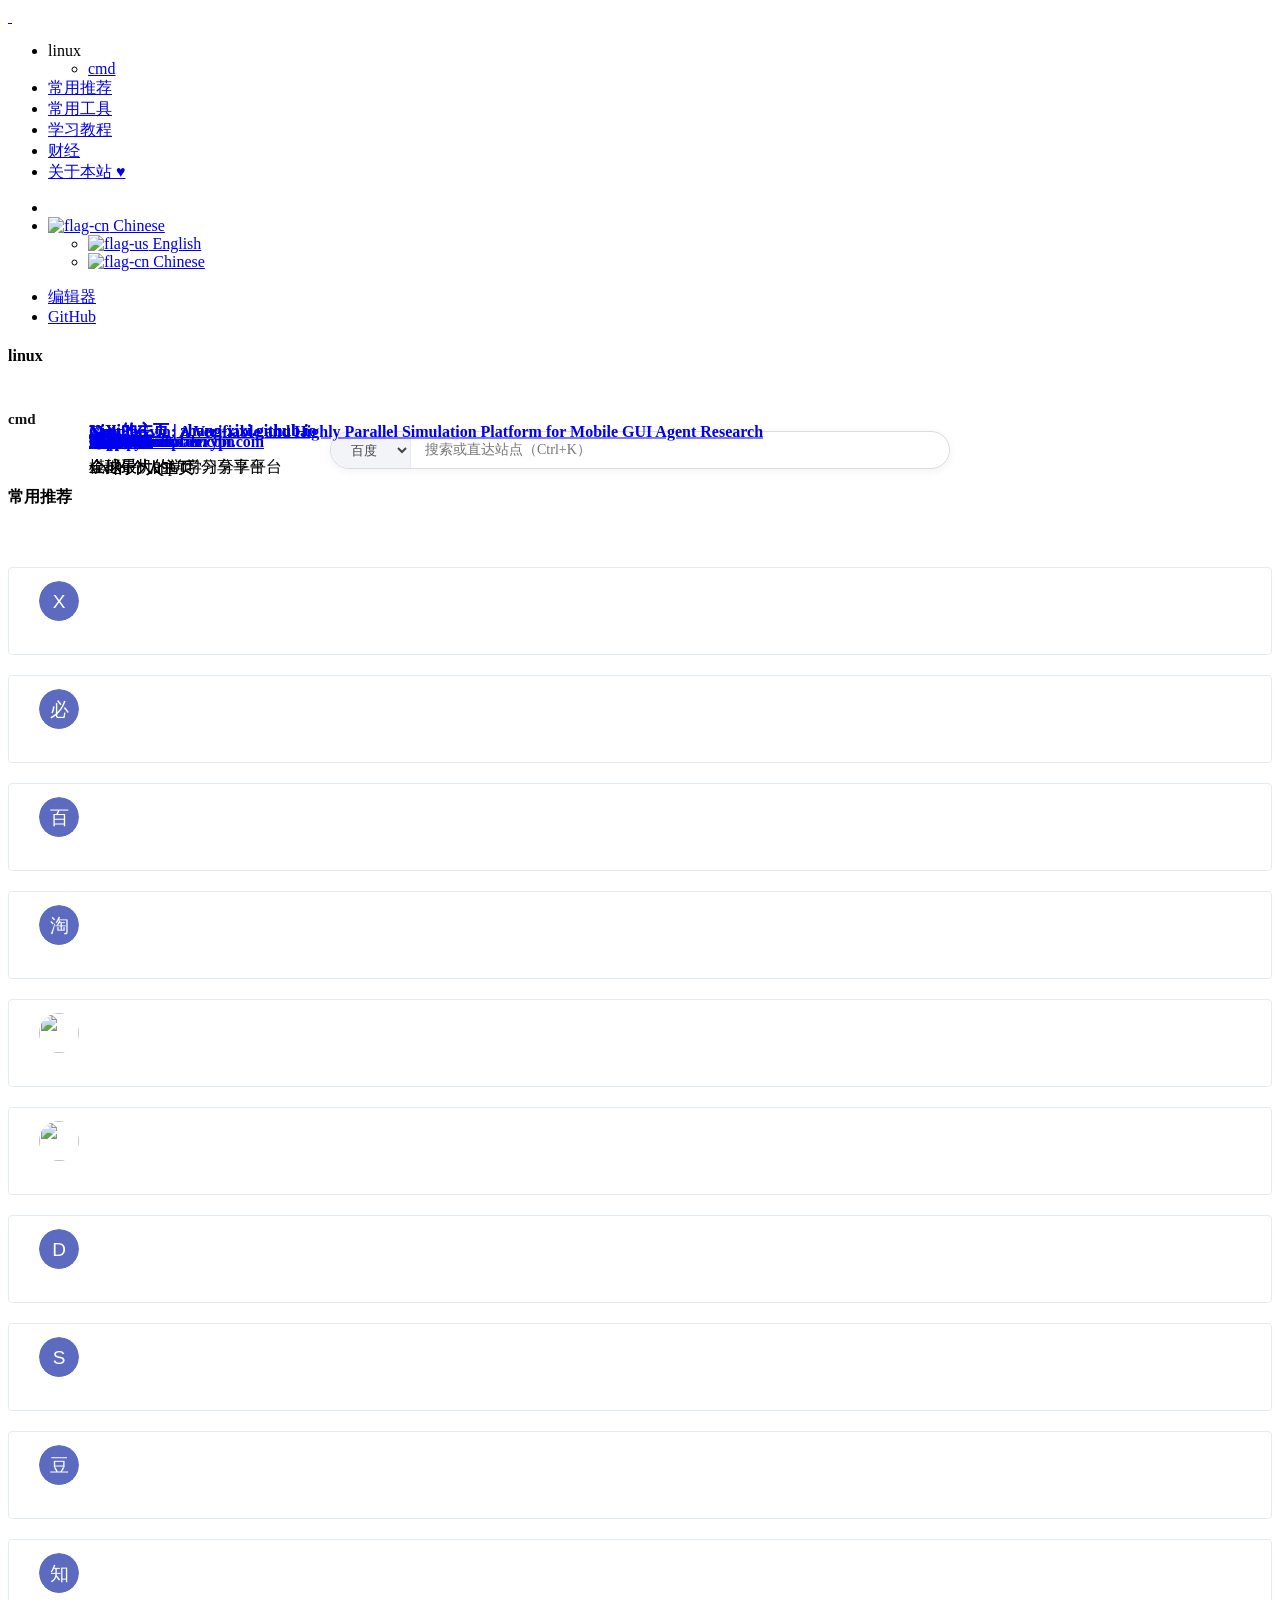
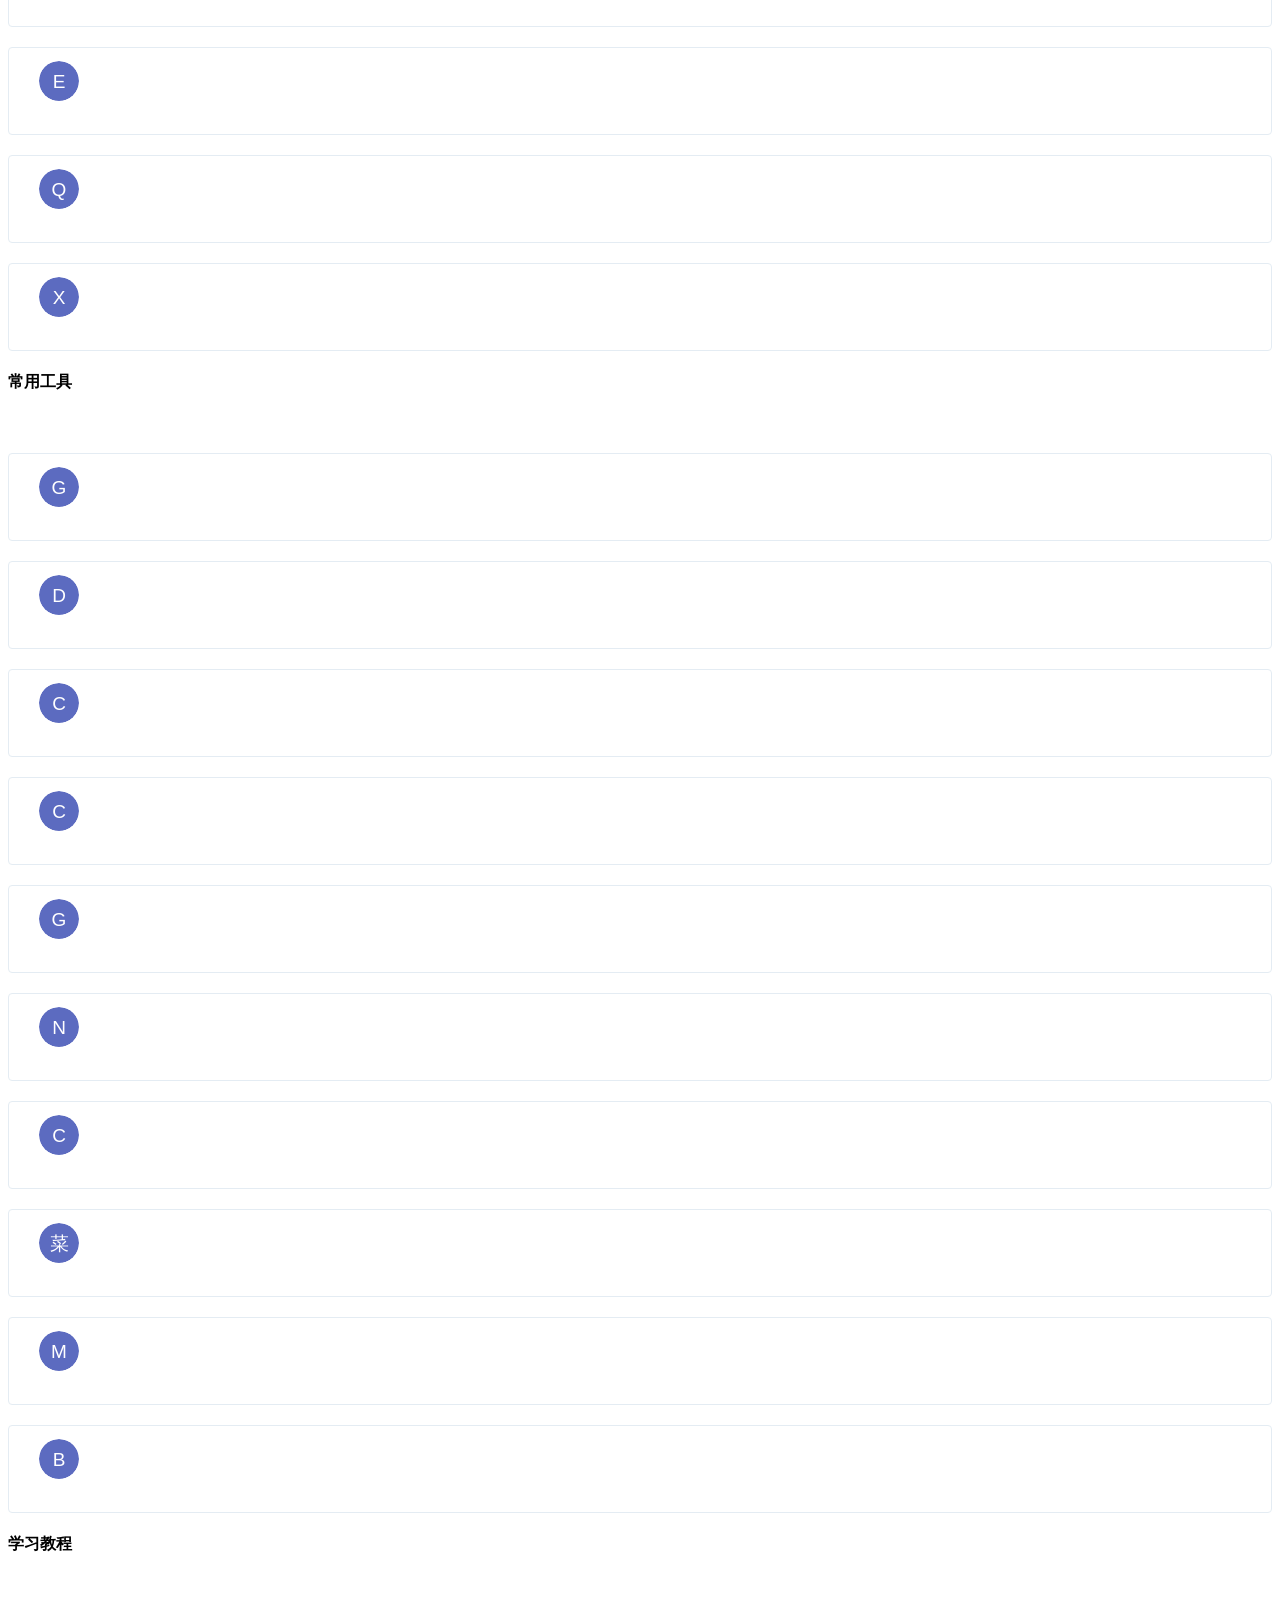
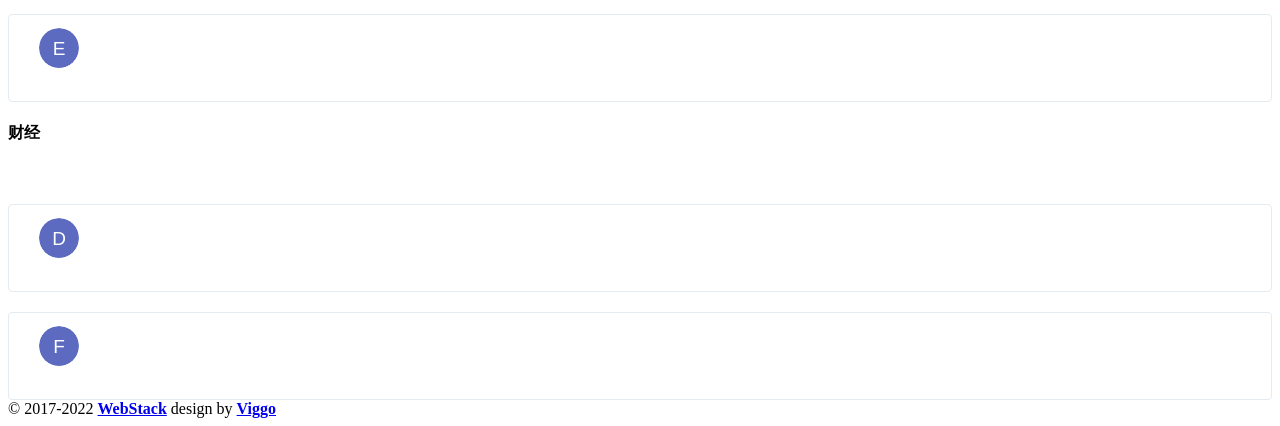
==== cn/index.html @ 1a81c26a "添加编辑器，怎加搜索框" ====
<!DOCTYPE html>
<html lang="zh"><head>
    <meta charset="utf-8">
    <script>
    var _hmt = _hmt || [];
    (function() {
      var hm = document.createElement("script");
      hm.src = "https://hm.baidu.com/hm.js?c05bb16ea908292af9f6c513087a1cc3";
      var s = document.getElementsByTagName("script")[0]; 
      s.parentNode.insertBefore(hm, s);
    })();
    </script>
    <meta charset="utf-8">
    <meta http-equiv="X-UA-Compatible" content="IE=edge">
    <meta name="viewport" content="width=device-width, initial-scale=1.0">
    <meta name="author" content="viggo">
    <title>WebStack.cc - 设计师网址导航</title>
    <meta name="keywords" content="UI设计,UI设计素材,设计导航,网址导航,设计资源,创意导航,创意网站导航,设计师网址大全,设计素材大全,设计师导航,UI设计资源,优秀UI设计欣赏,设计师导航,设计师网址大全,设计师网址导航,产品经理网址导航,交互设计师网址导航,www.webstack.cc">
    <meta name="description" content="WebStack - 收集国内外优秀设计网站、UI设计资源网站、灵感创意网站、素材资源网站，定时更新分享优质产品设计书签。www.webstack.cc">
    <link rel="shortcut icon" href="../assets/images/favicon.png">
    <!-- 移除 fonts.googleapis.com 渲染阻塞样式（国内被墙导致白屏数秒~数十秒），Arimo 自动回退系统字体 -->
    <link rel="stylesheet" href="../assets/css/fonts/linecons/css/linecons.css">
    <link rel="stylesheet" href="../assets/css/fonts/fontawesome/css/font-awesome.min.css">
    <link rel="stylesheet" href="../assets/css/bootstrap.css">
    <link rel="stylesheet" href="../assets/css/xenon-core.css">
    <link rel="stylesheet" href="../assets/css/xenon-components.css">
    <link rel="stylesheet" href="../assets/css/xenon-skins.css">
    <link rel="stylesheet" href="../assets/css/nav.css">
    <script src="../assets/js/jquery-1.11.1.min.js"></script>
    <!-- HTML5 shim and Respond.js IE8 support of HTML5 elements and media queries -->
    <!--[if lt IE 9]>
        <script src="https://oss.maxcdn.com/html5shiv/3.7.2/html5shiv.min.js"></script>
        <script src="https://oss.maxcdn.com/respond/1.4.2/respond.min.js"></script>
    <![endif]-->
    <!-- / FB Open Graph -->
    <meta property="og:type" content="article">
    <meta property="og:url" content="http://www.webstack.cc/">
    <meta property="og:title" content="WebStack - 收集国内外优秀设计网站、UI设计资源网站、灵感创意网站、素材资源网站，定时更新分享优质产品设计书签。www.webstack.cc">
    <meta property="og:description" content="UI设计,UI设计素材,设计导航,网址导航,设计资源,创意导航,创意网站导航,设计师网址大全,设计素材大全,设计师导航,UI设计资源,优秀UI设计欣赏,设计师导航,设计师网址大全,设计师网址导航,产品经理网址导航,交互设计师网址导航,www.webstack.cc">
    <meta property="og:image" content="http://webstack.cc/assets/images/webstack_banner_cn.png">
    <meta property="og:site_name" content="WebStack - 收集国内外优秀设计网站、UI设计资源网站、灵感创意网站、素材资源网站，定时更新分享优质产品设计书签。www.webstack.cc">
    <!-- / Twitter Cards -->
    <meta name="twitter:card" content="summary_large_image">
    <meta name="twitter:title" content="WebStack - 收集国内外优秀设计网站、UI设计资源网站、灵感创意网站、素材资源网站，定时更新分享优质产品设计书签。www.webstack.cc">
    <meta name="twitter:description" content="UI设计,UI设计素材,设计导航,网址导航,设计资源,创意导航,创意网站导航,设计师网址大全,设计素材大全,设计师导航,UI设计资源,优秀UI设计欣赏,设计师导航,设计师网址大全,设计师网址导航,产品经理网址导航,交互设计师网址导航,www.webstack.cc">
    <meta name="twitter:image" content="http://www.webstack.cc/assets/images/webstack_banner_cn.png">
<style id="ws-sub-style">h4.ws-sub { font-size: 15px; opacity: .92; margin-top: 6px; }</style><script id="ws-favicon-script">function _wsHost(u){try{return new URL(u).hostname}catch(e){return ''}}function _wsChain(u,c){var d=_wsHost(u),a=[];function p(x){if(x&&a.indexOf(x)<0)a.push(x)}p(c);if(d){p('https://'+d+'/favicon.ico');p('https://'+d+'/apple-touch-icon.png');p('https://'+d+'/apple-touch-icon-precomposed.png');p('https://api.iowen.cn/favicon/'+d+'.png');p('https://favicon.yandex.net/favicon/'+d)}return a}function letterFallback(img){var n='';try{var b=img.closest('.xe-widget');n=b.querySelector('strong').textContent}catch(e){}var ch=(n||'?').charAt(0).toUpperCase();var svg='<svg xmlns="http://www.w3.org/2000/svg" width="40" height="40"><rect width="40" height="40" rx="20" fill="#5c6bc0"/><text x="20" y="27" font-size="19" text-anchor="middle" fill="#fff" font-family="sans-serif">'+ch+'</text></svg>';img.removeAttribute('onerror');img.src='data:image/svg+xml;charset=utf-8,'+encodeURIComponent(svg);}function wsFaviconFallback(img){var box=img.closest('.xe-widget');var attr=img.getAttribute('data-chain')||'';var chain=attr?attr.split('|'):_wsChain(box?box.getAttribute('data-original-title')||'':'','');var s=parseInt(img.getAttribute('data-fb')||'0',10)+1;if(s<chain.length){img.setAttribute('data-fb',''+s);img.removeAttribute('data-src');img.src=chain[s]}else{letterFallback(img)}}</script></head>

<body class="page-body">
    <!-- skin-white -->
    <div class="page-container">
        <div class="sidebar-menu toggle-others fixed">
            <div class="sidebar-menu-inner">
                <header class="logo-env">
                    <!-- logo -->
                    <div class="logo">
                        <a href="index.html" class="logo-expanded">
                            <img src="../assets/images/logo@2x.png" width="100%" alt="">
                        </a>
                        <a href="index.html" class="logo-collapsed">
                            <img src="../assets/images/logo-collapsed@2x.png" width="40" alt="">
                        </a>
                    </div>
                    <div class="mobile-menu-toggle visible-xs">
                        <a href="#" data-toggle="user-info-menu">
                            <i class="linecons-cog"></i>
                        </a>
                        <a href="#" data-toggle="mobile-menu">
                            <i class="fa-bars"></i>
                        </a>
                    </div>
                </header>
                <ul id="main-menu" class="main-menu"><li><a><i class="linecons-desktop"></i><span class="title">linux</span></a><ul><li><a href="#cmd" class="smooth"><span class="title">cmd</span></a></li></ul></li><li><a href="#常用推荐" class="smooth"><i class="linecons-tag"></i><span class="title">常用推荐</span></a></li><li><a href="#常用工具" class="smooth"><i class="linecons-diamond"></i><span class="title">常用工具</span></a></li><li><a href="#学习教程" class="smooth"><i class="linecons-pencil"></i><span class="title">学习教程</span></a></li><li><a href="#财经" class="smooth"><i class="linecons-tag"></i><span class="title">财经</span></a></li><li>
                        <a href="about.html">
                            <i class="linecons-heart"></i>
                            <span class="tooltip-blue">关于本站</span>
                            <span class="label label-Primary pull-right hidden-collapsed">♥︎</span>
                        </a>
                    </li></ul>
            </div>
        </div>
        <div class="main-content">
            <nav class="navbar user-info-navbar" role="navigation">
                <!-- User Info, Notifications and Menu Bar -->
                <!-- Left links for user info navbar -->
                <ul class="user-info-menu left-links list-inline list-unstyled">
                    <li class="hidden-sm hidden-xs">
                        <a href="#" data-toggle="sidebar">
                            <i class="fa-bars"></i>
                        </a>
                    </li>
                    <li class="dropdown hover-line language-switcher">
                        <a href="../cn/index.html" class="dropdown-toggle" data-toggle="dropdown">
                            <img src="../assets/images/flags/flag-cn.png" alt="flag-cn"> Chinese
                        </a>
                        <ul class="dropdown-menu languages">
                            <li>
                                <a href="../en/index.html">
                                    <img src="../assets/images/flags/flag-us.png" alt="flag-us"> English
                                </a>
                            </li>
                            <li class="active">
                                <a href="../cn/index.html">
                                    <img src="../assets/images/flags/flag-cn.png" alt="flag-cn"> Chinese
                                </a>
                            </li>
                        </ul>
                    </li>
                    <li class="hidden-sm hidden-xs" id="ws-search-li">
<div id="ws-search">
    <div class="ws-input-wrap">
        <select id="ws-engine" title="选择搜索引擎"></select>
        <input id="ws-search-input" type="text" placeholder="搜索或直达站点（Ctrl+K）" autocomplete="off">
        <button class="ws-clear" id="ws-search-clear" type="button">✕</button>
        <button class="ws-go" id="ws-search-go" type="button" title="搜索"><i class="fa fa-search"></i></button>
    </div>
    <div id="ws-search-results"></div>
</div>
                    </li>
                </ul>
                <ul class="user-info-menu right-links list-inline list-unstyled">
                    <li class="hidden-sm hidden-xs">
                        <a href="../editor.html" target="_blank" title="可视化编辑导航内容">
                            <i class="fa-pencil"></i>  编辑器
                        </a>
                    </li>
                    <li class="hidden-sm hidden-xs">
                        <a href="https://github.com/WebStackPage/WebStackPage.github.io" target="_blank">
                            <i class="fa-github"></i>  GitHub
                        </a>
                    </li>
                </ul>
                <!-- <a href="https://github.com/WebStackPage/WebStackPage.github.io" target="_blank"><img style="position: absolute; top: 0; right: 0; border: 0;" src="https://s3.amazonaws.com/github/ribbons/forkme_right_darkblue_121621.png" alt="Fork me on GitHub"></a> -->

            </nav>
            <!-- 站点快搜 -->
<style>
#ws-search { position: relative; width: 620px; max-width: 90vw; margin: 0; z-index: 950; }
#ws-search-li { position: absolute; left: 50%; top: 50%; transform: translate(-50%, -50%); float: none; display: flex; align-items: center; padding: 0; border: none; }
.ws-input-wrap {
    display: flex; align-items: center;
    background: #fff; border: 1px solid #d8dce3; border-radius: 22px;
    box-shadow: 0 2px 10px rgba(30,40,60,.06); overflow: hidden;
    transition: border-color .15s, box-shadow .15s;
}
.ws-input-wrap:focus-within { border-color: #2196f3; box-shadow: 0 2px 14px rgba(33,150,243,.18); }
#ws-engine {
    border: none; outline: none; background: #f2f4f7; color: #444;
    padding: 0 4px 0 16px; font-size: 13px; cursor: pointer;
    border-right: 1px solid #e8eaf0; font-family: inherit; max-width: 110px;
    align-self: stretch; height: auto;
}
#ws-search-input {
    flex: 1; min-width: 0; border: none; outline: none; background: transparent;
    padding: 10px 6px 10px 14px; font-size: 14px; font-family: inherit; color: #333;
}
#ws-search .ws-clear { border: none; background: none; color: #9aa3b0; cursor: pointer; font-size: 13px; padding: 0 6px; display: none; }
#ws-search .ws-go { border: none; background: none; color: #2196f3; cursor: pointer; font-size: 15px; padding: 0 14px 0 4px; }
#ws-search-results {
    display: none; position: absolute; top: calc(100% + 6px); left: 0; right: 0;
    background: #fff; border: 1px solid #e3e6ec; border-radius: 8px;
    box-shadow: 0 10px 30px rgba(20,30,50,.15); max-height: 380px; overflow-y: auto;
}
.ws-r-item { display: flex; align-items: center; gap: 10px; padding: 8px 14px; cursor: pointer; }
.ws-r-item:hover, .ws-r-item.active { background: #eef5fd; }
.ws-r-item img { width: 22px; height: 22px; border-radius: 50%; flex-shrink: 0; object-fit: cover; }
.ws-r-item .ws-r-name { font-size: 13px; color: #333; white-space: nowrap; flex-shrink: 0; }
.ws-r-item .ws-r-desc { font-size: 12px; color: #98a1ad; white-space: nowrap; overflow: hidden; text-overflow: ellipsis; flex: 1; }
.ws-r-item .ws-r-cat { font-size: 11px; color: #2196f3; background: #e8f2fd; border-radius: 3px; padding: 1px 7px; flex-shrink: 0; }
.ws-r-empty { padding: 14px; text-align: center; color: #9aa3b0; font-size: 13px; }
</style>
<script>
(function () {
    var input = document.getElementById('ws-search-input');
    var box = document.getElementById('ws-search-results');
    var clearBtn = document.getElementById('ws-search-clear');
    var ENGINES = [{"name":"百度","url":"https://www.baidu.com/s?wd="},{"name":"搜狗","url":"https://www.sogou.com/web?query="},{"name":"必应","url":"https://www.bing.com/search?q="},{"name":"Google","url":"https://www.google.com/search?q="},{"name":"GitHub","url":"https://github.com/search?q="}];
    var engSel = document.getElementById('ws-engine');
    var goBtn = document.getElementById('ws-search-go');
    ENGINES.forEach(function (en, i) {
        var op = document.createElement('option');
        op.value = i; op.textContent = en.name;
        engSel.appendChild(op);
    });
    try {
        var savedEng = parseInt(localStorage.getItem('ws_search_engine'), 10);
        if (savedEng >= 0 && savedEng < ENGINES.length) engSel.value = savedEng;
    } catch (e) {}
    engSel.addEventListener('change', function () {
        try { localStorage.setItem('ws_search_engine', engSel.value); } catch (e) {}
    });
    function goSearch() {
        var q = input.value.trim();
        if (!q) return;
        var en = ENGINES[parseInt(engSel.value, 10) || 0];
        window.open(en.url + encodeURIComponent(q), '_blank');
    }
    goBtn.addEventListener('click', goSearch);
    var index = null, active = -1, results = [];

    function buildIndex() {
        index = [];
        var cat = '';
        var nodes = document.querySelectorAll('h4.text-gray, .xe-widget');
        for (var i = 0; i < nodes.length; i++) {
            var el = nodes[i];
            if (el.tagName === 'H4') { cat = el.textContent.trim(); continue; }
            var nameEl = el.querySelector('.xe-user-name strong');
            if (!nameEl) continue;
            var url = el.getAttribute('data-original-title') || '';
            if (!url) {
                var m = (el.getAttribute('onclick') || '').match(/window\.open\('([^']*)'/);
                url = m ? m[1] : '';
            }
            if (!url) continue;
            var img = el.querySelector('img');
            var logo = img ? (img.getAttribute('src') || img.getAttribute('data-src') || '') : '';
            var descEl = el.querySelector('.overflowClip_2');
            index.push({ name: nameEl.textContent.trim(), desc: descEl ? descEl.textContent.trim() : '', url: url, logo: logo, cat: cat });
        }
    }
    function esc(s) {
        return String(s).replace(/&/g, '&amp;').replace(/</g, '&lt;').replace(/>/g, '&gt;').replace(/"/g, '&quot;');
    }
    function search(q) {
        q = q.trim().toLowerCase();
        if (!index) buildIndex();
        if (!q) return [];
        return index.filter(function (it) {
            return (it.name + ' ' + it.desc + ' ' + it.url + ' ' + it.cat).toLowerCase().indexOf(q) !== -1;
        }).slice(0, 12);
    }
    function render() {
        var q = input.value;
        results = search(q);
        active = -1;
        clearBtn.style.display = q ? 'block' : 'none';
        if (!q.trim() || !results.length) {
            box.innerHTML = q.trim() ? '<div class="ws-r-empty">未找到匹配的站点</div>' : '';
            box.style.display = q.trim() ? 'block' : 'none';
            return;
        }
        var html = '';
        for (var i = 0; i < results.length; i++) {
            var it = results[i];
            html += '<div class="ws-r-item" data-i="' + i + '">' +
                '<img src="' + esc(it.logo) + '" onerror="this.style.visibility=\'hidden\'">' +
                '<span class="ws-r-name">' + esc(it.name) + '</span>' +
                '<span class="ws-r-desc">' + esc(it.desc) + '</span>' +
                '<span class="ws-r-cat">' + esc(it.cat) + '</span></div>';
        }
        box.innerHTML = html;
        box.style.display = 'block';
    }
    input.addEventListener('input', render);
    input.addEventListener('focus', render);
    input.addEventListener('keydown', function (e) {
        if (e.key === 'ArrowDown' || e.key === 'ArrowUp') {
            e.preventDefault();
            if (!results.length) return;
            active = e.key === 'ArrowDown' ? Math.min(active + 1, results.length - 1) : Math.max(active - 1, 0);
            var items = box.querySelectorAll('.ws-r-item');
            for (var i = 0; i < items.length; i++) items[i].classList.toggle('active', i === active);
            if (items[active]) items[active].scrollIntoView({ block: 'nearest' });
        } else if (e.key === 'Enter') {
            goSearch();
        } else if (e.key === 'Escape') {
            input.value = ''; render(); input.blur();
        }
    });
    function openItem(i) { if (results[i]) window.open(results[i].url, '_blank'); }
    box.addEventListener('mousedown', function (e) {
        var item = e.target.closest ? e.target.closest('.ws-r-item') : null;
        if (item) { e.preventDefault(); openItem(parseInt(item.getAttribute('data-i'), 10)); }
    });
    clearBtn.addEventListener('click', function () { input.value = ''; render(); input.focus(); });
    document.addEventListener('click', function (e) {
        if (!document.getElementById('ws-search').contains(e.target)) box.style.display = 'none';
    });
    document.addEventListener('keydown', function (e) {
        if ((e.ctrlKey || e.metaKey) && (e.key === 'k' || e.key === 'K')) {
            e.preventDefault(); input.focus(); input.select();
        }
    });
})();
</script>
            <!-- 常用推荐 -->
            
            
            
            
            
            <!-- END 常用推荐 -->
            <!-- 推荐 -->
            
            
            
            
            <!--END 推荐 -->            
            <!-- 社区资讯 -->
            
            
            
            
            
            <!--END 社区资讯 -->
            <!-- 发现产品 -->
            
            
            
            
            <!--END 发现产品 -->
            <!-- 界面灵感 -->
            
            
            <!--END 界面灵感 -->
            
            <!-- 网页灵感 -->
            
            
            
            
            
            
            <!--END 网页灵感 -->
            <!-- 图标素材 -->
            
            
            
            
            
            
            <!--END 图标素材 -->
            <!-- LOGO设计 -->
            
            
            
            <!--END LOGO设计 -->
            <!-- 平面素材 -->
            
            
            
            
            
            
            <!--END 素材图库 -->
            <!-- UI资源 -->
            
            
            
            
            
            <!--END UI资源 -->
            <!-- Sketch资源 -->
            
            
            
            
            <!--END Sketch资源 -->
            <!-- 字体资源 -->
            
            
            
            
            
            
            <!--END 字体资源 -->
            <!-- Mockup -->
            
            
            
            
            <!--END Mockup -->
            <!-- 摄影图库 -->
            
            
            
            
            
            
            
            
            
            <!--END 摄影图库 -->
            <!-- PPT资源 -->
            
            
            
            
            <!--END PPT资源 -->
            <!-- 图形创意 -->
            
            
            
            
            <!--END 图形创意 -->
            <!-- 界面设计 -->
            
            
            
            
            <!--END 界面设计 -->
            <!-- 交互动效 -->
            
            
            
            
            <!--END 交互动效 -->
            <!-- 在线配色 -->
            
            
            
            
            
            
            <!--END 在线配色 -->
            <!-- 在线工具 -->
            
            
            
            
            <!--END 在线工具 -->
            <!-- Chrome插件 -->
            
            
            
            
            <!--END Chrome插件 -->
            <!-- 设计规范 -->
            
            
            
            
            <!--END 设计规范 -->
            <!-- 视频教程 -->
            
            
            
            <!--END 视频教程 -->
            <!-- 设计文章 -->
            
            
            
            <!--END 设计文章 -->
            <!-- 设计电台 -->
            
            
            
            <!--END 设计电台 -->
            <!-- 交互设计 -->
            
            
            
            
            <!--END 交互设计 -->
            <!-- UED团队 -->
            
            
            
            
            
            
            <!--END UED团队 -->
            <!-- Main Footer -->
            <!-- Choose between footer styles: "footer-type-1" or "footer-type-2" -->
            <!-- Add class "sticky" to  always stick the footer to the end of page (if page contents is small) -->
            <!-- Or class "fixed" to  always fix the footer to the end of page -->
            <h4 class="text-gray"><i class="linecons-desktop" id="linux"></i>linux</h4><br><h4 class="text-gray ws-sub"><i class="linecons-tag" id="cmd"></i>cmd</h4><br><h4 class="text-gray"><i class="linecons-tag" id="常用推荐"></i>常用推荐</h4><br><div class="row"><div class="col-sm-3"><div class="xe-widget xe-conversations box2 label-info" onclick="window.open('https://zhang-xixi.github.io/home', '_blank')" data-toggle="tooltip" data-placement="bottom" title="" data-original-title="https://zhang-xixi.github.io/home"><div class="xe-comment-entry"><a class="xe-user-img"><img data-fb="0" data-chain="https://zhang-xixi.github.io/favicon.ico|https://zhang-xixi.github.io/apple-touch-icon.png|https://zhang-xixi.github.io/apple-touch-icon-precomposed.png|https://api.iowen.cn/favicon/zhang-xixi.github.io.png|https://favicon.yandex.net/favicon/zhang-xixi.github.io" src="https://zhang-xixi.github.io/favicon.ico" class="lozad img-circle" width="40" onerror="wsFaviconFallback(this)" onload="wsFaviconCheck(this)"></a><div class="xe-comment"><a href="#" class="xe-user-name overflowClip_1"><strong>XiXi的主页 | zhang-xixi.github.io</strong></a><p class="overflowClip_2">xixi的个人主页</p></div></div></div></div><div class="col-sm-3"><div class="xe-widget xe-conversations box2 label-info" onclick="window.open('https://bing.com', '_blank')" data-toggle="tooltip" data-placement="bottom" title="" data-original-title="https://bing.com"><div class="xe-comment-entry"><a class="xe-user-img"><img data-fb="0" data-chain="https://bing.com/favicon.ico|https://bing.com/apple-touch-icon.png|https://bing.com/apple-touch-icon-precomposed.png|https://api.iowen.cn/favicon/bing.com.png|https://favicon.yandex.net/favicon/bing.com" src="https://bing.com/favicon.ico" class="lozad img-circle" width="40" onerror="wsFaviconFallback(this)" onload="wsFaviconCheck(this)"></a><div class="xe-comment"><a href="#" class="xe-user-name overflowClip_1"><strong>必应</strong></a><p class="overflowClip_2"></p></div></div></div></div><div class="col-sm-3"><div class="xe-widget xe-conversations box2 label-info" onclick="window.open('https://baidu.com', '_blank')" data-toggle="tooltip" data-placement="bottom" title="" data-original-title="https://baidu.com"><div class="xe-comment-entry"><a class="xe-user-img"><img data-fb="0" data-chain="https://baidu.com/favicon.ico|https://baidu.com/apple-touch-icon.png|https://baidu.com/apple-touch-icon-precomposed.png|https://api.iowen.cn/favicon/baidu.com.png|https://favicon.yandex.net/favicon/baidu.com" src="https://baidu.com/favicon.ico" class="lozad img-circle" width="40" onerror="wsFaviconFallback(this)" onload="wsFaviconCheck(this)"></a><div class="xe-comment"><a href="#" class="xe-user-name overflowClip_1"><strong>百度</strong></a><p class="overflowClip_2"></p></div></div></div></div><div class="col-sm-3"><div class="xe-widget xe-conversations box2 label-info" onclick="window.open('https://taobao.com', '_blank')" data-toggle="tooltip" data-placement="bottom" title="" data-original-title="https://taobao.com"><div class="xe-comment-entry"><a class="xe-user-img"><img data-fb="0" data-chain="https://taobao.com/favicon.ico|https://taobao.com/apple-touch-icon.png|https://taobao.com/apple-touch-icon-precomposed.png|https://api.iowen.cn/favicon/taobao.com.png|https://favicon.yandex.net/favicon/taobao.com" src="https://taobao.com/favicon.ico" class="lozad img-circle" width="40" onerror="wsFaviconFallback(this)" onload="wsFaviconCheck(this)"></a><div class="xe-comment"><a href="#" class="xe-user-name overflowClip_1"><strong>淘宝</strong></a><p class="overflowClip_2"></p></div></div></div></div></div><div class="row"><div class="col-sm-3"><div class="xe-widget xe-conversations box2 label-info" onclick="window.open('https://www.youtube.com/', '_blank')" data-toggle="tooltip" data-placement="bottom" title="" data-original-title="https://www.youtube.com/"><div class="xe-comment-entry"><a class="xe-user-img"><img data-src="../assets/images/logos/youtube.png" src="../assets/images/logos/youtube.png" class="lozad img-circle" width="40"></a><div class="xe-comment"><a href="#" class="xe-user-name overflowClip_1"><strong>Youtube</strong></a><p class="overflowClip_2">全球最大的学习分享平台</p></div></div></div></div><div class="col-sm-3"><div class="xe-widget xe-conversations box2 label-info" onclick="window.open('https://www.google.com/', '_blank')" data-toggle="tooltip" data-placement="bottom" title="" data-original-title="https://www.google.com/"><div class="xe-comment-entry"><a class="xe-user-img"><img data-src="../assets/images/logos/google.png" src="../assets/images/logos/google.png" class="lozad img-circle" width="40"></a><div class="xe-comment"><a href="#" class="xe-user-name overflowClip_1"><strong>Google</strong></a><p class="overflowClip_2">全球最大的UI学习分享平台</p></div></div></div></div><div class="col-sm-3"><div class="xe-widget xe-conversations box2 label-info" onclick="window.open('https://chat.deepseek.com', '_blank')" data-toggle="tooltip" data-placement="bottom" title="" data-original-title="https://chat.deepseek.com"><div class="xe-comment-entry"><a class="xe-user-img"><img data-fb="0" data-chain="https://chat.deepseek.com/favicon.ico|https://chat.deepseek.com/apple-touch-icon.png|https://chat.deepseek.com/apple-touch-icon-precomposed.png|https://api.iowen.cn/favicon/chat.deepseek.com.png|https://favicon.yandex.net/favicon/chat.deepseek.com" src="https://chat.deepseek.com/favicon.ico" class="lozad img-circle" width="40" onerror="wsFaviconFallback(this)" onload="wsFaviconCheck(this)"></a><div class="xe-comment"><a href="#" class="xe-user-name overflowClip_1"><strong>DeepSeek</strong></a><p class="overflowClip_2"></p></div></div></div></div><div class="col-sm-3"><div class="xe-widget xe-conversations box2 label-info" onclick="window.open('https://www.semiee.com/', '_blank')" data-toggle="tooltip" data-placement="bottom" title="" data-original-title="https://www.semiee.com/"><div class="xe-comment-entry"><a class="xe-user-img"><img data-fb="0" data-chain="https://www.semiee.com/favicon.ico|https://www.semiee.com/apple-touch-icon.png|https://www.semiee.com/apple-touch-icon-precomposed.png|https://api.iowen.cn/favicon/www.semiee.com.png|https://favicon.yandex.net/favicon/www.semiee.com" src="https://www.semiee.com/favicon.ico" class="lozad img-circle" width="40" onerror="wsFaviconFallback(this)" onload="wsFaviconCheck(this)"></a><div class="xe-comment"><a href="#" class="xe-user-name overflowClip_1"><strong>Semiee.com</strong></a><p class="overflowClip_2"></p></div></div></div></div></div><div class="row"><div class="col-sm-3"><div class="xe-widget xe-conversations box2 label-info" onclick="window.open('https://www.doubao.com/chat/?channel=baidu_pz&amp;source=dbweb_baidu_pz_pc_logo_title&amp;keywordid=weizhi1', '_blank')" data-toggle="tooltip" data-placement="bottom" title="" data-original-title="https://www.doubao.com/chat/?channel=baidu_pz&amp;source=dbweb_baidu_pz_pc_logo_title&amp;keywordid=weizhi1"><div class="xe-comment-entry"><a class="xe-user-img"><img data-fb="0" data-chain="https://www.doubao.com/favicon.ico|https://www.doubao.com/apple-touch-icon.png|https://www.doubao.com/apple-touch-icon-precomposed.png|https://api.iowen.cn/favicon/www.doubao.com.png|https://favicon.yandex.net/favicon/www.doubao.com" src="https://www.doubao.com/favicon.ico" class="lozad img-circle" width="40" onerror="wsFaviconFallback(this)" onload="wsFaviconCheck(this)"></a><div class="xe-comment"><a href="#" class="xe-user-name overflowClip_1"><strong>豆包</strong></a><p class="overflowClip_2"></p></div></div></div></div><div class="col-sm-3"><div class="xe-widget xe-conversations box2 label-info" onclick="window.open('https://www.zhihu.com/', '_blank')" data-toggle="tooltip" data-placement="bottom" title="" data-original-title="https://www.zhihu.com/"><div class="xe-comment-entry"><a class="xe-user-img"><img data-fb="0" data-chain="https://www.zhihu.com/favicon.ico|https://www.zhihu.com/apple-touch-icon.png|https://www.zhihu.com/apple-touch-icon-precomposed.png|https://api.iowen.cn/favicon/www.zhihu.com.png|https://favicon.yandex.net/favicon/www.zhihu.com" src="https://www.zhihu.com/favicon.ico" class="lozad img-circle" width="40" onerror="wsFaviconFallback(this)" onload="wsFaviconCheck(this)"></a><div class="xe-comment"><a href="#" class="xe-user-name overflowClip_1"><strong>知乎</strong></a><p class="overflowClip_2"></p></div></div></div></div><div class="col-sm-3"><div class="xe-widget xe-conversations box2 label-info" onclick="window.open('https://www.earthol.com/', '_blank')" data-toggle="tooltip" data-placement="bottom" title="" data-original-title="https://www.earthol.com/"><div class="xe-comment-entry"><a class="xe-user-img"><img data-fb="0" data-chain="https://www.earthol.com/favicon.ico|https://www.earthol.com/apple-touch-icon.png|https://www.earthol.com/apple-touch-icon-precomposed.png|https://api.iowen.cn/favicon/www.earthol.com.png|https://favicon.yandex.net/favicon/www.earthol.com" src="https://www.earthol.com/favicon.ico" class="lozad img-circle" width="40" onerror="wsFaviconFallback(this)" onload="wsFaviconCheck(this)"></a><div class="xe-comment"><a href="#" class="xe-user-name overflowClip_1"><strong>Earthol.com</strong></a><p class="overflowClip_2"></p></div></div></div></div><div class="col-sm-3"><div class="xe-widget xe-conversations box2 label-info" onclick="window.open('https://wx.mail.qq.com/?cancel_login=true&amp;from=get_ticket_fail', '_blank')" data-toggle="tooltip" data-placement="bottom" title="" data-original-title="https://wx.mail.qq.com/?cancel_login=true&amp;from=get_ticket_fail"><div class="xe-comment-entry"><a class="xe-user-img"><img data-fb="0" data-chain="https://wx.mail.qq.com/favicon.ico|https://wx.mail.qq.com/apple-touch-icon.png|https://wx.mail.qq.com/apple-touch-icon-precomposed.png|https://api.iowen.cn/favicon/wx.mail.qq.com.png|https://favicon.yandex.net/favicon/wx.mail.qq.com" src="https://wx.mail.qq.com/favicon.ico" class="lozad img-circle" width="40" onerror="wsFaviconFallback(this)" onload="wsFaviconCheck(this)"></a><div class="xe-comment"><a href="#" class="xe-user-name overflowClip_1"><strong>QQ邮箱</strong></a><p class="overflowClip_2"></p></div></div></div></div></div><div class="row"><div class="col-sm-3"><div class="xe-widget xe-conversations box2 label-info" onclick="window.open('https://zhang-xixi.github.io', '_blank')" data-toggle="tooltip" data-placement="bottom" title="" data-original-title="https://zhang-xixi.github.io"><div class="xe-comment-entry"><a class="xe-user-img"><img data-fb="0" data-chain="https://zhang-xixi.github.io/favicon.ico|https://zhang-xixi.github.io/apple-touch-icon.png|https://zhang-xixi.github.io/apple-touch-icon-precomposed.png|https://api.iowen.cn/favicon/zhang-xixi.github.io.png|https://favicon.yandex.net/favicon/zhang-xixi.github.io" src="https://zhang-xixi.github.io/favicon.ico" class="lozad img-circle" width="40" onerror="wsFaviconFallback(this)" onload="wsFaviconCheck(this)"></a><div class="xe-comment"><a href="#" class="xe-user-name overflowClip_1"><strong>XiXi的主页 | zhang-xixi.github.io</strong></a><p class="overflowClip_2">xixi的个人主页</p></div></div></div></div></div><h4 class="text-gray"><i class="linecons-diamond" id="常用工具"></i>常用工具</h4><br><div class="row"><div class="col-sm-3"><div class="xe-widget xe-conversations box2 label-info" onclick="window.open('https://github.com/', '_blank')" data-toggle="tooltip" data-placement="bottom" title="" data-original-title="https://github.com/"><div class="xe-comment-entry"><a class="xe-user-img"><img data-fb="0" data-chain="https://github.com/favicon.ico|https://github.com/apple-touch-icon.png|https://github.com/apple-touch-icon-precomposed.png|https://api.iowen.cn/favicon/github.com.png|https://favicon.yandex.net/favicon/github.com" src="https://github.com/favicon.ico" class="lozad img-circle" width="40" onerror="wsFaviconFallback(this)" onload="wsFaviconCheck(this)"></a><div class="xe-comment"><a href="#" class="xe-user-name overflowClip_1"><strong>GitHub</strong></a><p class="overflowClip_2"></p></div></div></div></div><div class="col-sm-3"><div class="xe-widget xe-conversations box2 label-info" onclick="window.open('https://www.drawio.com/', '_blank')" data-toggle="tooltip" data-placement="bottom" title="" data-original-title="https://www.drawio.com/"><div class="xe-comment-entry"><a class="xe-user-img"><img data-fb="0" data-chain="https://www.drawio.com/favicon.ico|https://www.drawio.com/apple-touch-icon.png|https://www.drawio.com/apple-touch-icon-precomposed.png|https://api.iowen.cn/favicon/www.drawio.com.png|https://favicon.yandex.net/favicon/www.drawio.com" src="https://www.drawio.com/favicon.ico" class="lozad img-circle" width="40" onerror="wsFaviconFallback(this)" onload="wsFaviconCheck(this)"></a><div class="xe-comment"><a href="#" class="xe-user-name overflowClip_1"><strong>Drawio.com</strong></a><p class="overflowClip_2"></p></div></div></div></div><div class="col-sm-3"><div class="xe-widget xe-conversations box2 label-info" onclick="window.open('https://dash.cloudflare.com/5aee7a5eed2cac54a6c6f617173bb87a/workers-and-pages', '_blank')" data-toggle="tooltip" data-placement="bottom" title="" data-original-title="https://dash.cloudflare.com/5aee7a5eed2cac54a6c6f617173bb87a/workers-and-pages"><div class="xe-comment-entry"><a class="xe-user-img"><img data-fb="0" data-chain="https://dash.cloudflare.com/favicon.ico|https://dash.cloudflare.com/apple-touch-icon.png|https://dash.cloudflare.com/apple-touch-icon-precomposed.png|https://api.iowen.cn/favicon/dash.cloudflare.com.png|https://favicon.yandex.net/favicon/dash.cloudflare.com" src="https://dash.cloudflare.com/favicon.ico" class="lozad img-circle" width="40" onerror="wsFaviconFallback(this)" onload="wsFaviconCheck(this)"></a><div class="xe-comment"><a href="#" class="xe-user-name overflowClip_1"><strong>Cloudflare</strong></a><p class="overflowClip_2"></p></div></div></div></div><div class="col-sm-3"><div class="xe-widget xe-conversations box2 label-info" onclick="window.open('https://console.tailscale.com/admin/machines', '_blank')" data-toggle="tooltip" data-placement="bottom" title="" data-original-title="https://console.tailscale.com/admin/machines"><div class="xe-comment-entry"><a class="xe-user-img"><img data-fb="0" data-chain="https://console.tailscale.com/favicon.ico|https://console.tailscale.com/apple-touch-icon.png|https://console.tailscale.com/apple-touch-icon-precomposed.png|https://api.iowen.cn/favicon/console.tailscale.com.png|https://favicon.yandex.net/favicon/console.tailscale.com" src="https://console.tailscale.com/favicon.ico" class="lozad img-circle" width="40" onerror="wsFaviconFallback(this)" onload="wsFaviconCheck(this)"></a><div class="xe-comment"><a href="#" class="xe-user-name overflowClip_1"><strong>Console.tailscale.com</strong></a><p class="overflowClip_2"></p></div></div></div></div></div><div class="row"><div class="col-sm-3"><div class="xe-widget xe-conversations box2 label-info" onclick="window.open('https://gitee.com/', '_blank')" data-toggle="tooltip" data-placement="bottom" title="" data-original-title="https://gitee.com/"><div class="xe-comment-entry"><a class="xe-user-img"><img data-fb="0" data-chain="https://gitee.com/favicon.ico|https://gitee.com/apple-touch-icon.png|https://gitee.com/apple-touch-icon-precomposed.png|https://api.iowen.cn/favicon/gitee.com.png|https://favicon.yandex.net/favicon/gitee.com" src="https://gitee.com/favicon.ico" class="lozad img-circle" width="40" onerror="wsFaviconFallback(this)" onload="wsFaviconCheck(this)"></a><div class="xe-comment"><a href="#" class="xe-user-name overflowClip_1"><strong>Gitee</strong></a><p class="overflowClip_2"></p></div></div></div></div><div class="col-sm-3"><div class="xe-widget xe-conversations box2 label-info" onclick="window.open('https://www.natfrp.com/tunnel/', '_blank')" data-toggle="tooltip" data-placement="bottom" title="" data-original-title="https://www.natfrp.com/tunnel/"><div class="xe-comment-entry"><a class="xe-user-img"><img data-fb="0" data-chain="https://www.natfrp.com/favicon.ico|https://www.natfrp.com/apple-touch-icon.png|https://www.natfrp.com/apple-touch-icon-precomposed.png|https://api.iowen.cn/favicon/www.natfrp.com.png|https://favicon.yandex.net/favicon/www.natfrp.com" src="https://www.natfrp.com/favicon.ico" class="lozad img-circle" width="40" onerror="wsFaviconFallback(this)" onload="wsFaviconCheck(this)"></a><div class="xe-comment"><a href="#" class="xe-user-name overflowClip_1"><strong>Natfrp.com</strong></a><p class="overflowClip_2"></p></div></div></div></div><div class="col-sm-3"><div class="xe-widget xe-conversations box2 label-info" onclick="window.open('https://connect.raspberrypi.com/devices', '_blank')" data-toggle="tooltip" data-placement="bottom" title="" data-original-title="https://connect.raspberrypi.com/devices"><div class="xe-comment-entry"><a class="xe-user-img"><img data-fb="0" data-chain="https://connect.raspberrypi.com/favicon.ico|https://connect.raspberrypi.com/apple-touch-icon.png|https://connect.raspberrypi.com/apple-touch-icon-precomposed.png|https://api.iowen.cn/favicon/connect.raspberrypi.com.png|https://favicon.yandex.net/favicon/connect.raspberrypi.com" src="https://connect.raspberrypi.com/favicon.ico" class="lozad img-circle" width="40" onerror="wsFaviconFallback(this)" onload="wsFaviconCheck(this)"></a><div class="xe-comment"><a href="#" class="xe-user-name overflowClip_1"><strong>Connect.raspberrypi.com</strong></a><p class="overflowClip_2"></p></div></div></div></div><div class="col-sm-3"><div class="xe-widget xe-conversations box2 label-info" onclick="window.open('https://www.runoob.com/', '_blank')" data-toggle="tooltip" data-placement="bottom" title="" data-original-title="https://www.runoob.com/"><div class="xe-comment-entry"><a class="xe-user-img"><img data-fb="0" data-chain="https://www.runoob.com/favicon.ico|https://www.runoob.com/apple-touch-icon.png|https://www.runoob.com/apple-touch-icon-precomposed.png|https://api.iowen.cn/favicon/www.runoob.com.png|https://favicon.yandex.net/favicon/www.runoob.com" src="https://www.runoob.com/favicon.ico" class="lozad img-circle" width="40" onerror="wsFaviconFallback(this)" onload="wsFaviconCheck(this)"></a><div class="xe-comment"><a href="#" class="xe-user-name overflowClip_1"><strong>菜鸟教程</strong></a><p class="overflowClip_2"></p></div></div></div></div></div><div class="row"><div class="col-sm-3"><div class="xe-widget xe-conversations box2 label-info" onclick="window.open('https://mobilegym.dev/', '_blank')" data-toggle="tooltip" data-placement="bottom" title="" data-original-title="https://mobilegym.dev/"><div class="xe-comment-entry"><a class="xe-user-img"><img data-fb="0" data-chain="https://mobilegym.dev/favicon.ico|https://mobilegym.dev/apple-touch-icon.png|https://mobilegym.dev/apple-touch-icon-precomposed.png|https://api.iowen.cn/favicon/mobilegym.dev.png|https://favicon.yandex.net/favicon/mobilegym.dev" src="https://mobilegym.dev/favicon.ico" class="lozad img-circle" width="40" onerror="wsFaviconFallback(this)" onload="wsFaviconCheck(this)"></a><div class="xe-comment"><a href="#" class="xe-user-name overflowClip_1"><strong>MobileGym: A Verifiable and Highly Parallel Simulation Platform for Mobile GUI Agent Research</strong></a><p class="overflowClip_2">模拟手机app</p></div></div></div></div><div class="col-sm-3"><div class="xe-widget xe-conversations box2 label-info" onclick="window.open('https://busybox.net/downloads/binaries/1.31.0-defconfig-multiarch-musl/', '_blank')" data-toggle="tooltip" data-placement="bottom" title="" data-original-title="https://busybox.net/downloads/binaries/1.31.0-defconfig-multiarch-musl/"><div class="xe-comment-entry"><a class="xe-user-img"><img data-fb="0" data-chain="https://busybox.net/favicon.ico|https://busybox.net/apple-touch-icon.png|https://busybox.net/apple-touch-icon-precomposed.png|https://api.iowen.cn/favicon/busybox.net.png|https://favicon.yandex.net/favicon/busybox.net" src="https://busybox.net/favicon.ico" class="lozad img-circle" width="40" onerror="wsFaviconFallback(this)" onload="wsFaviconCheck(this)"></a><div class="xe-comment"><a href="#" class="xe-user-name overflowClip_1"><strong>Busybox.net</strong></a><p class="overflowClip_2"></p></div></div></div></div></div><h4 class="text-gray"><i class="linecons-pencil" id="学习教程"></i>学习教程</h4><br><div class="row"><div class="col-sm-3"><div class="xe-widget xe-conversations box2 label-info" onclick="window.open('https://esp-claw.com/', '_blank')" data-toggle="tooltip" data-placement="bottom" title="" data-original-title="https://esp-claw.com/"><div class="xe-comment-entry"><a class="xe-user-img"><img data-fb="0" data-chain="https://esp-claw.com/favicon.ico|https://esp-claw.com/apple-touch-icon.png|https://esp-claw.com/apple-touch-icon-precomposed.png|https://api.iowen.cn/favicon/esp-claw.com.png|https://favicon.yandex.net/favicon/esp-claw.com" src="https://esp-claw.com/favicon.ico" class="lozad img-circle" width="40" onerror="wsFaviconFallback(this)" onload="wsFaviconCheck(this)"></a><div class="xe-comment"><a href="#" class="xe-user-name overflowClip_1"><strong>Esp-claw.com</strong></a><p class="overflowClip_2"></p></div></div></div></div></div><h4 class="text-gray"><i class="linecons-tag" id="财经"></i>财经</h4><br><div class="row"><div class="col-sm-3"><div class="xe-widget xe-conversations box2 label-info" onclick="window.open('https://www.dapanyuntu.com/', '_blank')" data-toggle="tooltip" data-placement="bottom" title="" data-original-title="https://www.dapanyuntu.com/"><div class="xe-comment-entry"><a class="xe-user-img"><img data-fb="0" data-chain="https://www.dapanyuntu.com/favicon.ico|https://www.dapanyuntu.com/apple-touch-icon.png|https://www.dapanyuntu.com/apple-touch-icon-precomposed.png|https://api.iowen.cn/favicon/www.dapanyuntu.com.png|https://favicon.yandex.net/favicon/www.dapanyuntu.com" src="https://www.dapanyuntu.com/favicon.ico" class="lozad img-circle" width="40" onerror="wsFaviconFallback(this)" onload="wsFaviconCheck(this)"></a><div class="xe-comment"><a href="#" class="xe-user-name overflowClip_1"><strong>Dapanyuntu.com</strong></a><p class="overflowClip_2"></p></div></div></div></div><div class="col-sm-3"><div class="xe-widget xe-conversations box2 label-info" onclick="window.open('https://finviz.com/map', '_blank')" data-toggle="tooltip" data-placement="bottom" title="" data-original-title="https://finviz.com/map"><div class="xe-comment-entry"><a class="xe-user-img"><img data-fb="0" data-chain="https://finviz.com/favicon.ico|https://finviz.com/apple-touch-icon.png|https://finviz.com/apple-touch-icon-precomposed.png|https://api.iowen.cn/favicon/finviz.com.png|https://favicon.yandex.net/favicon/finviz.com" src="https://finviz.com/favicon.ico" class="lozad img-circle" width="40" onerror="wsFaviconFallback(this)" onload="wsFaviconCheck(this)"></a><div class="xe-comment"><a href="#" class="xe-user-name overflowClip_1"><strong>Finviz.com</strong></a><p class="overflowClip_2"></p></div></div></div></div></div><footer class="main-footer sticky footer-type-1">
                <div class="footer-inner">
                    <!-- Add your copyright text here -->
                    <div class="footer-text">
                        © 2017-2022
                        <a href="../cn/about.html"><strong>WebStack</strong></a> design by <a href="https://www.viggoz.com" target="_blank"><strong>Viggo</strong></a>
                        <!--  - Purchase for only <strong>23$</strong> -->
                    </div>
                    <!-- Go to Top Link, just add rel="go-top" to any link to add this functionality -->
                    <div class="go-up">
                        <a href="#" rel="go-top">
                            <i class="fa-angle-up"></i>
                        </a>
                    </div>
                </div>
            </footer>
        </div>
    </div>
    <!-- 锚点平滑移动 -->
    <script type="text/javascript">
    $(document).ready(function() {
         //img lazy loaded
         const observer = lozad();
         observer.observe();

        $(document).on('click', '.has-sub', function(){
            var _this = $(this)
            if(!$(this).hasClass('expanded')) {
               setTimeout(function(){
                    _this.find('ul').attr("style","")
               }, 300);
              
            } else {
                $('.has-sub ul').each(function(id,ele){
                    var _that = $(this)
                    if(_this.find('ul')[0] != ele) {
                        setTimeout(function(){
                            _that.attr("style","")
                        }, 300);
                    }
                })
            }
        })
        $('.user-info-menu .hidden-sm').click(function(){
            if($('.sidebar-menu').hasClass('collapsed')) {
                $('.has-sub.expanded > ul').attr("style","")
            } else {
                $('.has-sub.expanded > ul').show()
            }
        })
        $("#main-menu li ul li").click(function() {
            $(this).siblings('li').removeClass('active'); // 删除其他兄弟元素的样式
            $(this).addClass('active'); // 添加当前元素的样式
        });
        $("a.smooth").click(function(ev) {
            ev.preventDefault();

            public_vars.$mainMenu.add(public_vars.$sidebarProfile).toggleClass('mobile-is-visible');
            ps_destroy();
            $("html, body").animate({
                scrollTop: $($(this).attr("href")).offset().top - 30
            }, {
                duration: 500,
                easing: "swing"
            });
        });
        return false;
    });

    var href = "";
    var pos = 0;
    $("a.smooth").click(function(e) {
        $("#main-menu li").each(function() {
            $(this).removeClass("active");
        });
        $(this).parent("li").addClass("active");
        e.preventDefault();
        href = $(this).attr("href");
        pos = $(href).position().top - 30;
    });
    </script>
    <!-- Bottom Scripts -->
    <script src="../assets/js/bootstrap.min.js"></script>
    <script src="../assets/js/TweenMax.min.js"></script>
    <script src="../assets/js/resizeable.js"></script>
    <script src="../assets/js/joinable.js"></script>
    <script src="../assets/js/xenon-api.js"></script>
    <script src="../assets/js/xenon-toggles.js"></script>
    <!-- JavaScripts initializations and stuff -->
    <script src="../assets/js/xenon-custom.js"></script>
    <script src="../assets/js/lozad.js"></script>



</body></html>
---- assets/css/nav.css ----
.box2 {
    height: 86px;
    cursor: pointer;
    border-radius: 4px;
    padding: 0px 30px 0px 30px;
    background-color: #fff;
    border-radius: 4px;
    border: 1px solid #e4ecf3;
    margin: 20px 0 0 0;
    -webkit-transition: all 0.3s ease;
    -moz-transition: all 0.3s ease;
    -o-transition: all 0.3s ease;
    transition: all 0.3s ease;
}

.box2:hover {
    transform: translateY(-6px);
    -webkit-transform: translateY(-6px);
    -moz-transform: translateY(-6px);
    box-shadow: 0 26px 40px -24px rgba(0, 36, 100, 0.3);
    -webkit-box-shadow: 0 26px 40px -24px rgba(0, 36, 100, 0.3);
    -moz-box-shadow: 0 26px 40px -24px rgba(0, 36, 100, 0.3);
    -webkit-transition: all 0.3s ease;
    -moz-transition: all 0.3s ease;
    -o-transition: all 0.3s ease;
    transition: all 0.3s ease;
}

.xe-comment-entry img {
    float: left;
    display: block;
    margin-right: 10px;
    width: 40px;
    height: 40px;
    padding: 0;
    margin-top: 13px;
    object-fit: contain;
    background: #fff;
    border-radius: 50%;
}
.xe-comment {
    transform: translateY(-50%);
    position: absolute;
    margin-left: 50px;
    top: 50%;
}
.xe-comment p {
    margin-bottom: 0px;
    margin-right: 15px;
}
.overflowClip_1 {
    overflow: hidden;
    text-overflow: ellipsis;
    display: -webkit-box;
    -webkit-line-clamp: 1;
    -webkit-box-orient: vertical;
}
.overflowClip_2 {
    overflow: hidden;
    text-overflow: ellipsis;
    display: -webkit-box;
    -webkit-line-clamp: 2;
    -webkit-box-orient: vertical;
}


.submit-tag{
    margin-top: 50px;

}

.img-circle {
    padding: 0;
}
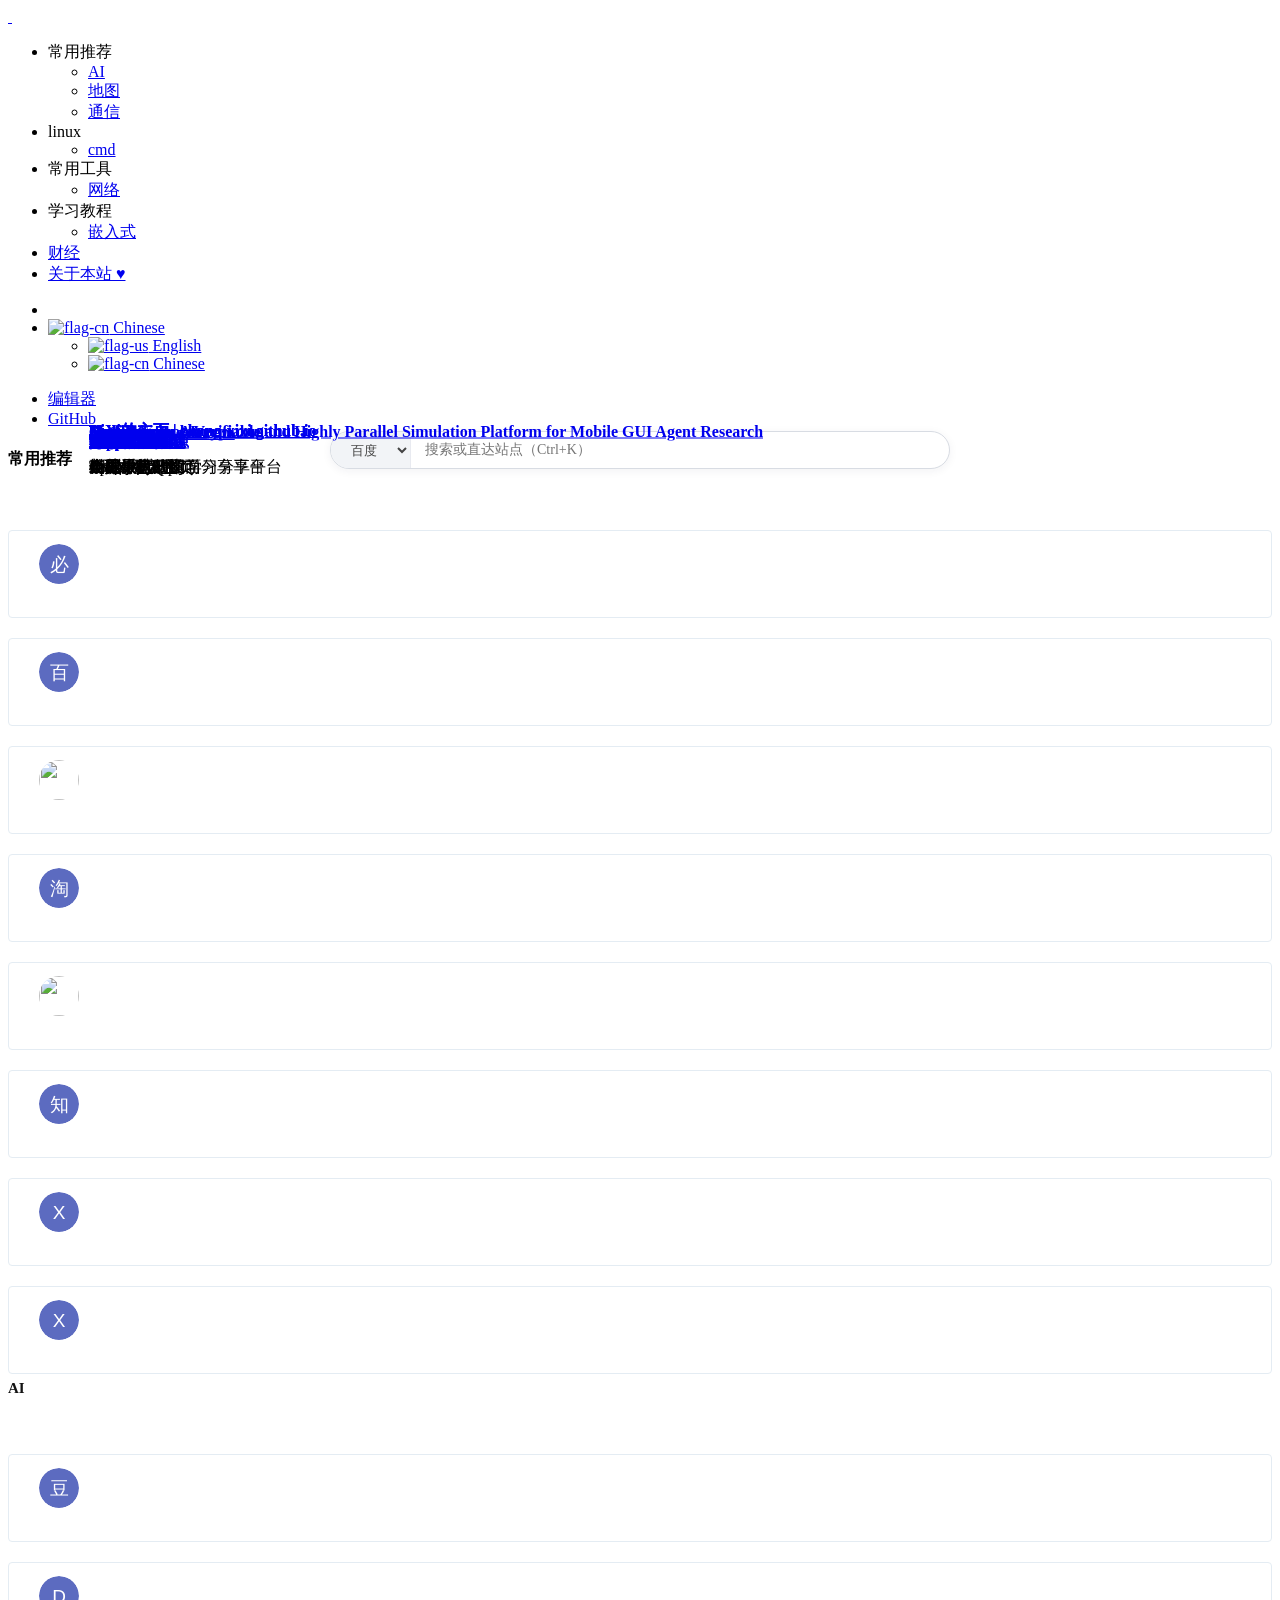
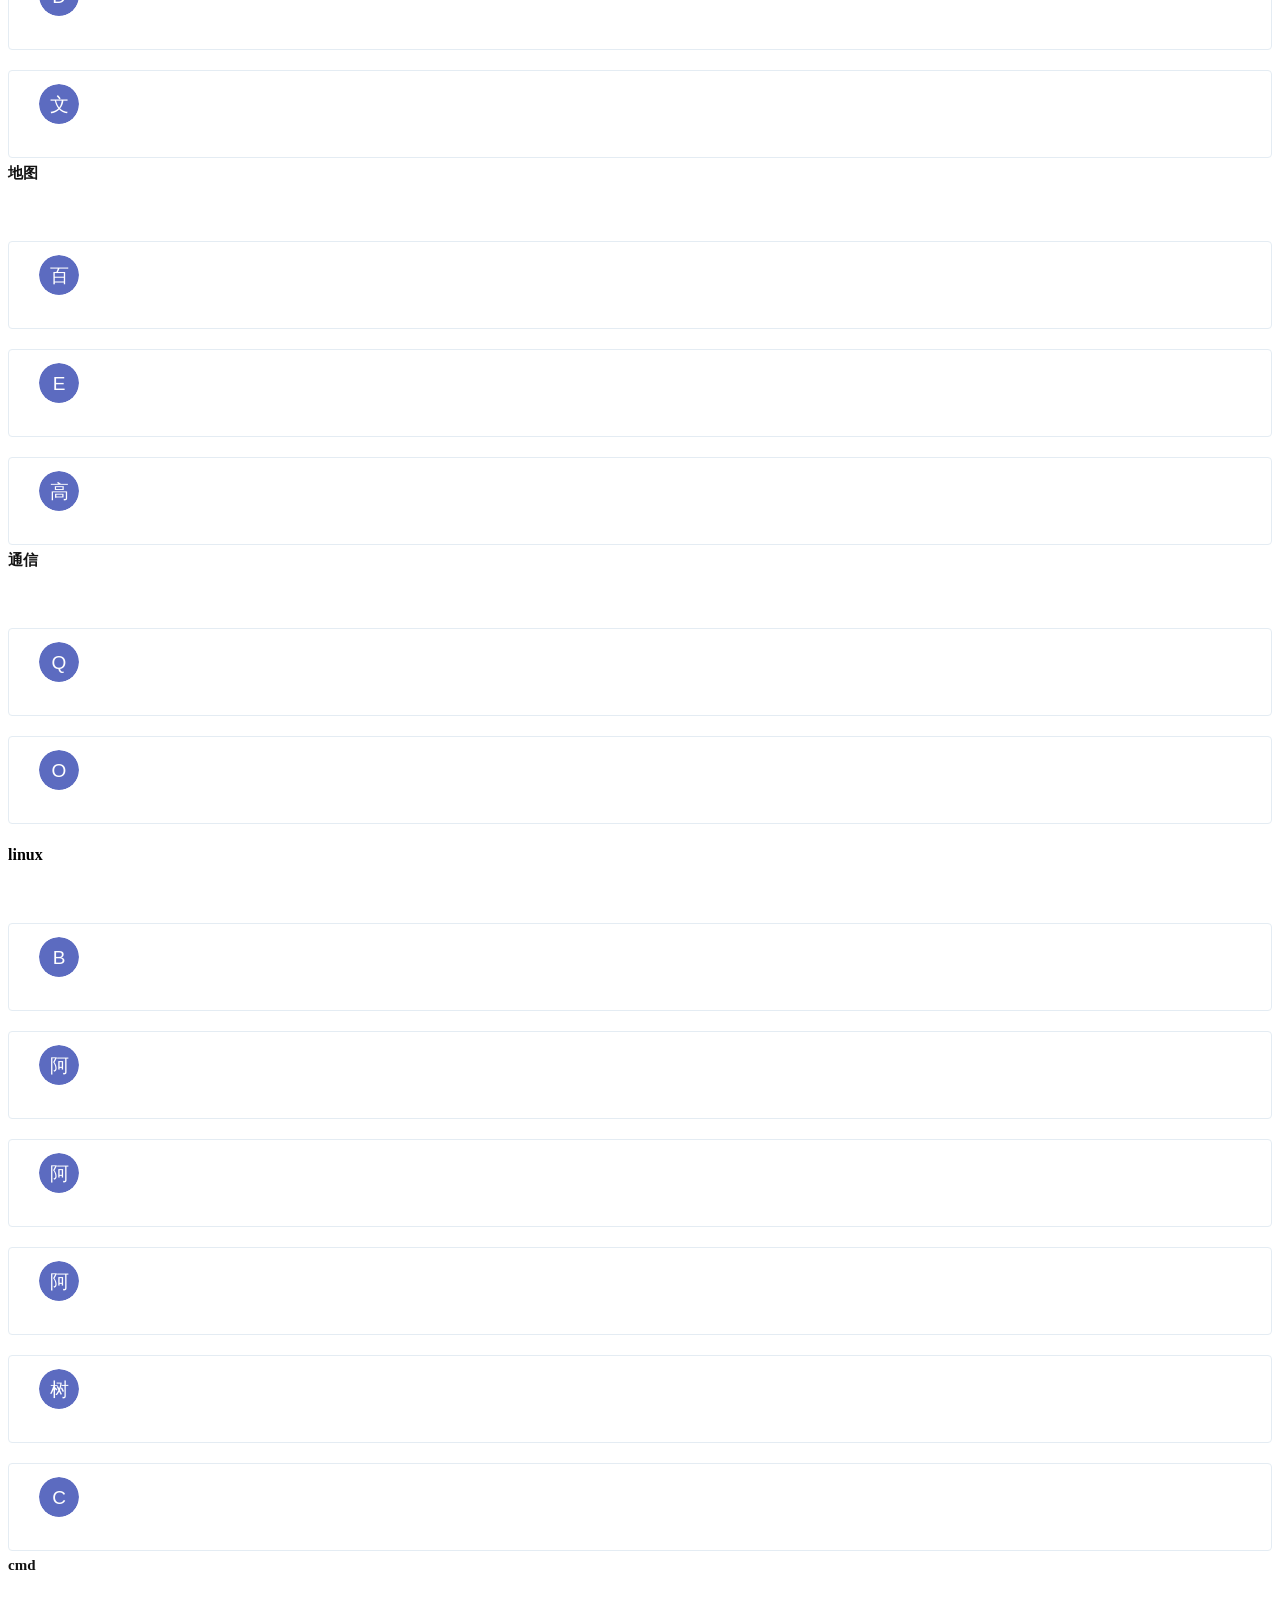
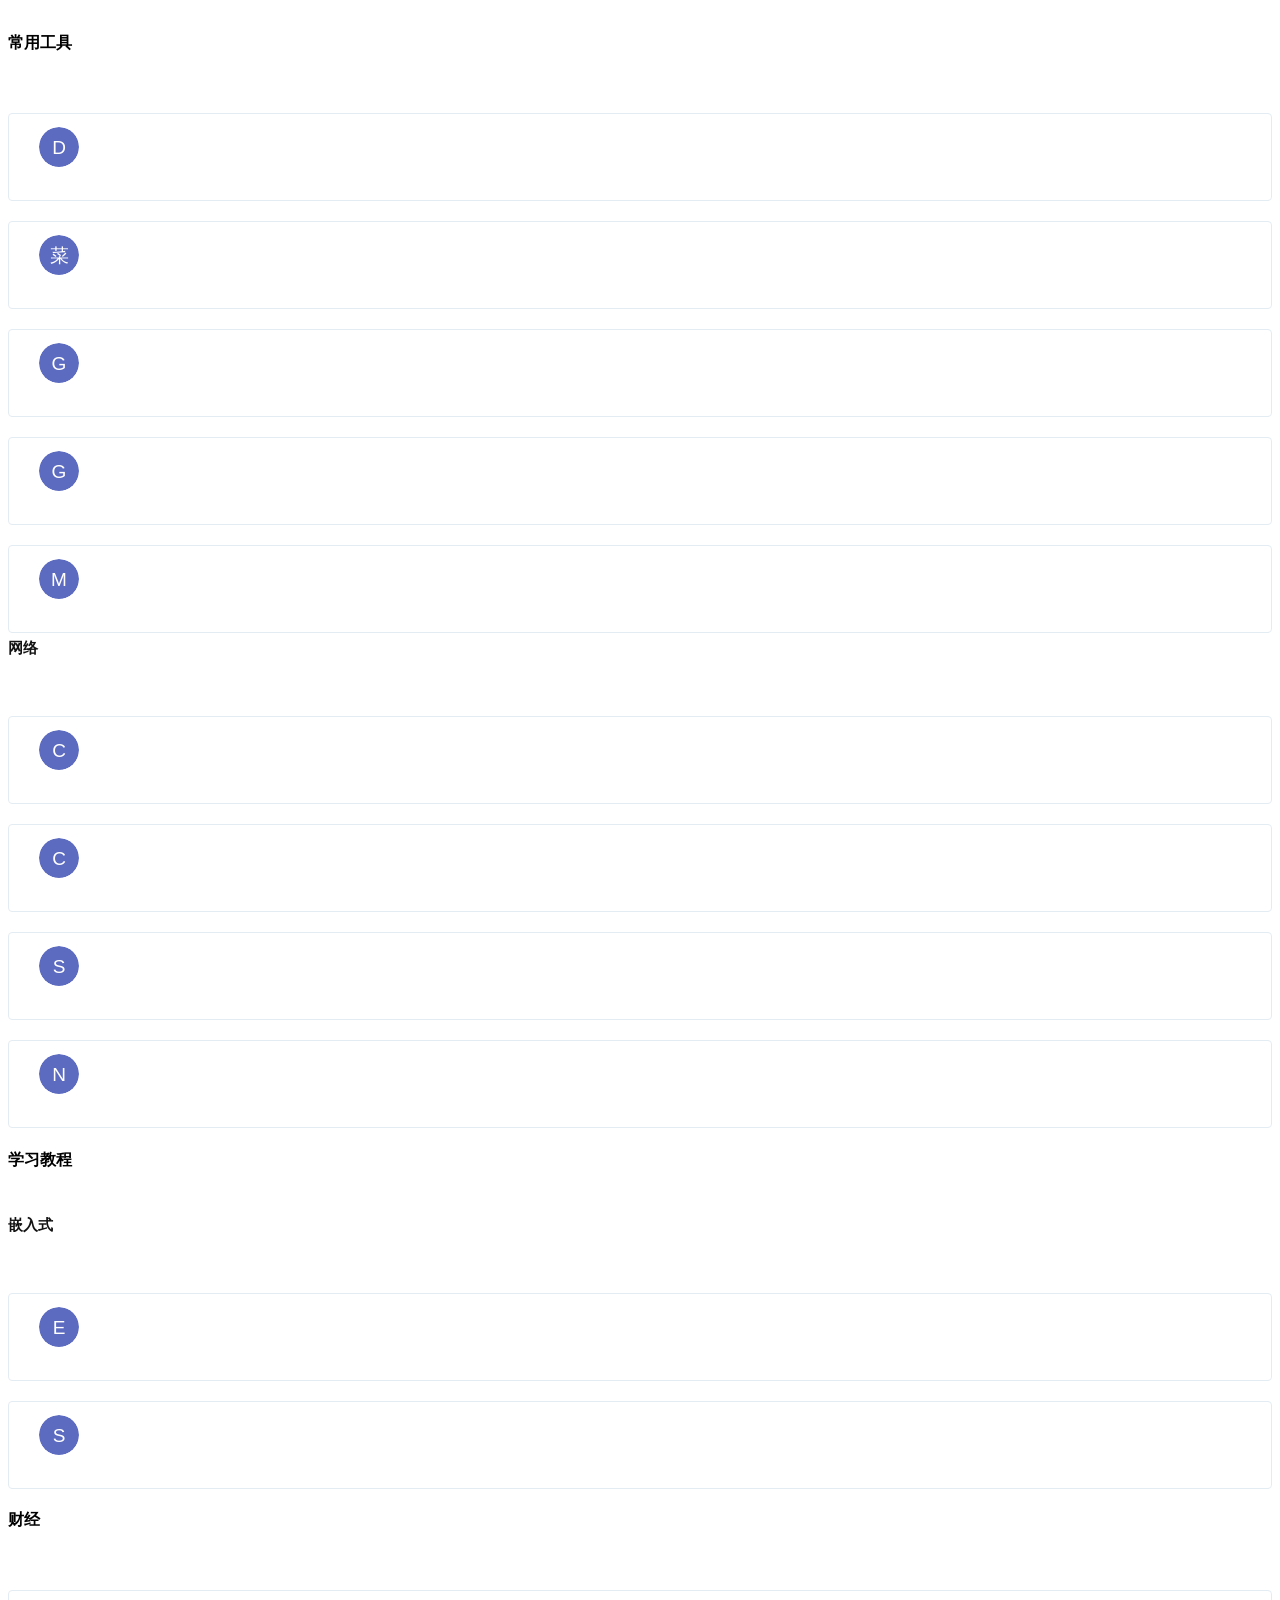
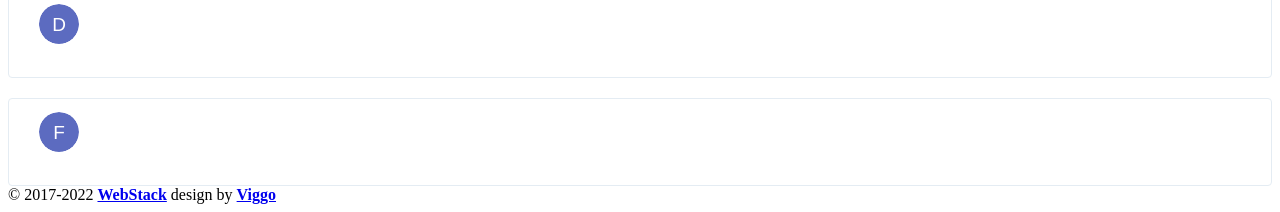
==== commit 8426e39b: "添加启动脚本，推送脚本，和站点" ====
--- a/cn/index.html
+++ b/cn/index.html
@@ -70,7 +70,7 @@
                         </a>
                     </div>
                 </header>
-                <ul id="main-menu" class="main-menu"><li><a><i class="linecons-desktop"></i><span class="title">linux</span></a><ul><li><a href="#cmd" class="smooth"><span class="title">cmd</span></a></li></ul></li><li><a href="#常用推荐" class="smooth"><i class="linecons-tag"></i><span class="title">常用推荐</span></a></li><li><a href="#常用工具" class="smooth"><i class="linecons-diamond"></i><span class="title">常用工具</span></a></li><li><a href="#学习教程" class="smooth"><i class="linecons-pencil"></i><span class="title">学习教程</span></a></li><li><a href="#财经" class="smooth"><i class="linecons-tag"></i><span class="title">财经</span></a></li><li>
+                <ul id="main-menu" class="main-menu"><li><a><i class="linecons-tag"></i><span class="title">常用推荐</span></a><ul><li><a href="#AI" class="smooth"><span class="title">AI</span></a></li><li><a href="#地图" class="smooth"><span class="title">地图</span></a></li><li><a href="#通信" class="smooth"><span class="title">通信</span></a></li></ul></li><li><a><i class="linecons-desktop"></i><span class="title">linux</span></a><ul><li><a href="#cmd" class="smooth"><span class="title">cmd</span></a></li></ul></li><li><a><i class="linecons-diamond"></i><span class="title">常用工具</span></a><ul><li><a href="#网络" class="smooth"><span class="title">网络</span></a></li></ul></li><li><a><i class="linecons-pencil"></i><span class="title">学习教程</span></a><ul><li><a href="#嵌入式" class="smooth"><span class="title">嵌入式</span></a></li></ul></li><li><a href="#财经" class="smooth"><i class="linecons-tag"></i><span class="title">财经</span></a></li><li>
                         <a href="about.html">
                             <i class="linecons-heart"></i>
                             <span class="tooltip-blue">关于本站</span>
@@ -125,12 +125,12 @@
                         </a>
                     </li>
                     <li class="hidden-sm hidden-xs">
-                        <a href="https://github.com/WebStackPage/WebStackPage.github.io" target="_blank">
+                        <a href="https://github.com/zhang-xixi" target="_blank">
                             <i class="fa-github"></i>  GitHub
                         </a>
                     </li>
                 </ul>
-                <!-- <a href="https://github.com/WebStackPage/WebStackPage.github.io" target="_blank"><img style="position: absolute; top: 0; right: 0; border: 0;" src="https://s3.amazonaws.com/github/ribbons/forkme_right_darkblue_121621.png" alt="Fork me on GitHub"></a> -->
+                <!-- <a href="https://github.com/zhang-xixi" target="_blank"><img style="position: absolute; top: 0; right: 0; border: 0;" src="https://s3.amazonaws.com/github/ribbons/forkme_right_darkblue_121621.png" alt="Fork me on GitHub"></a> -->
 
             </nav>
             <!-- 站点快搜 -->
@@ -174,7 +174,7 @@
     var input = document.getElementById('ws-search-input');
     var box = document.getElementById('ws-search-results');
     var clearBtn = document.getElementById('ws-search-clear');
-    var ENGINES = [{"name":"百度","url":"https://www.baidu.com/s?wd="},{"name":"搜狗","url":"https://www.sogou.com/web?query="},{"name":"必应","url":"https://www.bing.com/search?q="},{"name":"Google","url":"https://www.google.com/search?q="},{"name":"GitHub","url":"https://github.com/search?q="}];
+    var ENGINES = [{"name":"百度","url":"https://www.baidu.com/s?wd="},{"name":"必应","url":"https://www.bing.com/search?q="},{"name":"Google","url":"https://www.google.com/search?q="},{"name":"GitHub","url":"https://github.com/search?q="},{"name":"搜狗","url":"https://www.sogou.com/web?query="}];
     var engSel = document.getElementById('ws-engine');
     var goBtn = document.getElementById('ws-search-go');
     ENGINES.forEach(function (en, i) {
@@ -465,7 +465,7 @@
             <!-- Choose between footer styles: "footer-type-1" or "footer-type-2" -->
             <!-- Add class "sticky" to  always stick the footer to the end of page (if page contents is small) -->
             <!-- Or class "fixed" to  always fix the footer to the end of page -->
-            <h4 class="text-gray"><i class="linecons-desktop" id="linux"></i>linux</h4><br><h4 class="text-gray ws-sub"><i class="linecons-tag" id="cmd"></i>cmd</h4><br><h4 class="text-gray"><i class="linecons-tag" id="常用推荐"></i>常用推荐</h4><br><div class="row"><div class="col-sm-3"><div class="xe-widget xe-conversations box2 label-info" onclick="window.open('https://zhang-xixi.github.io/home', '_blank')" data-toggle="tooltip" data-placement="bottom" title="" data-original-title="https://zhang-xixi.github.io/home"><div class="xe-comment-entry"><a class="xe-user-img"><img data-fb="0" data-chain="https://zhang-xixi.github.io/favicon.ico|https://zhang-xixi.github.io/apple-touch-icon.png|https://zhang-xixi.github.io/apple-touch-icon-precomposed.png|https://api.iowen.cn/favicon/zhang-xixi.github.io.png|https://favicon.yandex.net/favicon/zhang-xixi.github.io" src="https://zhang-xixi.github.io/favicon.ico" class="lozad img-circle" width="40" onerror="wsFaviconFallback(this)" onload="wsFaviconCheck(this)"></a><div class="xe-comment"><a href="#" class="xe-user-name overflowClip_1"><strong>XiXi的主页 | zhang-xixi.github.io</strong></a><p class="overflowClip_2">xixi的个人主页</p></div></div></div></div><div class="col-sm-3"><div class="xe-widget xe-conversations box2 label-info" onclick="window.open('https://bing.com', '_blank')" data-toggle="tooltip" data-placement="bottom" title="" data-original-title="https://bing.com"><div class="xe-comment-entry"><a class="xe-user-img"><img data-fb="0" data-chain="https://bing.com/favicon.ico|https://bing.com/apple-touch-icon.png|https://bing.com/apple-touch-icon-precomposed.png|https://api.iowen.cn/favicon/bing.com.png|https://favicon.yandex.net/favicon/bing.com" src="https://bing.com/favicon.ico" class="lozad img-circle" width="40" onerror="wsFaviconFallback(this)" onload="wsFaviconCheck(this)"></a><div class="xe-comment"><a href="#" class="xe-user-name overflowClip_1"><strong>必应</strong></a><p class="overflowClip_2"></p></div></div></div></div><div class="col-sm-3"><div class="xe-widget xe-conversations box2 label-info" onclick="window.open('https://baidu.com', '_blank')" data-toggle="tooltip" data-placement="bottom" title="" data-original-title="https://baidu.com"><div class="xe-comment-entry"><a class="xe-user-img"><img data-fb="0" data-chain="https://baidu.com/favicon.ico|https://baidu.com/apple-touch-icon.png|https://baidu.com/apple-touch-icon-precomposed.png|https://api.iowen.cn/favicon/baidu.com.png|https://favicon.yandex.net/favicon/baidu.com" src="https://baidu.com/favicon.ico" class="lozad img-circle" width="40" onerror="wsFaviconFallback(this)" onload="wsFaviconCheck(this)"></a><div class="xe-comment"><a href="#" class="xe-user-name overflowClip_1"><strong>百度</strong></a><p class="overflowClip_2"></p></div></div></div></div><div class="col-sm-3"><div class="xe-widget xe-conversations box2 label-info" onclick="window.open('https://taobao.com', '_blank')" data-toggle="tooltip" data-placement="bottom" title="" data-original-title="https://taobao.com"><div class="xe-comment-entry"><a class="xe-user-img"><img data-fb="0" data-chain="https://taobao.com/favicon.ico|https://taobao.com/apple-touch-icon.png|https://taobao.com/apple-touch-icon-precomposed.png|https://api.iowen.cn/favicon/taobao.com.png|https://favicon.yandex.net/favicon/taobao.com" src="https://taobao.com/favicon.ico" class="lozad img-circle" width="40" onerror="wsFaviconFallback(this)" onload="wsFaviconCheck(this)"></a><div class="xe-comment"><a href="#" class="xe-user-name overflowClip_1"><strong>淘宝</strong></a><p class="overflowClip_2"></p></div></div></div></div></div><div class="row"><div class="col-sm-3"><div class="xe-widget xe-conversations box2 label-info" onclick="window.open('https://www.youtube.com/', '_blank')" data-toggle="tooltip" data-placement="bottom" title="" data-original-title="https://www.youtube.com/"><div class="xe-comment-entry"><a class="xe-user-img"><img data-src="../assets/images/logos/youtube.png" src="../assets/images/logos/youtube.png" class="lozad img-circle" width="40"></a><div class="xe-comment"><a href="#" class="xe-user-name overflowClip_1"><strong>Youtube</strong></a><p class="overflowClip_2">全球最大的学习分享平台</p></div></div></div></div><div class="col-sm-3"><div class="xe-widget xe-conversations box2 label-info" onclick="window.open('https://www.google.com/', '_blank')" data-toggle="tooltip" data-placement="bottom" title="" data-original-title="https://www.google.com/"><div class="xe-comment-entry"><a class="xe-user-img"><img data-src="../assets/images/logos/google.png" src="../assets/images/logos/google.png" class="lozad img-circle" width="40"></a><div class="xe-comment"><a href="#" class="xe-user-name overflowClip_1"><strong>Google</strong></a><p class="overflowClip_2">全球最大的UI学习分享平台</p></div></div></div></div><div class="col-sm-3"><div class="xe-widget xe-conversations box2 label-info" onclick="window.open('https://chat.deepseek.com', '_blank')" data-toggle="tooltip" data-placement="bottom" title="" data-original-title="https://chat.deepseek.com"><div class="xe-comment-entry"><a class="xe-user-img"><img data-fb="0" data-chain="https://chat.deepseek.com/favicon.ico|https://chat.deepseek.com/apple-touch-icon.png|https://chat.deepseek.com/apple-touch-icon-precomposed.png|https://api.iowen.cn/favicon/chat.deepseek.com.png|https://favicon.yandex.net/favicon/chat.deepseek.com" src="https://chat.deepseek.com/favicon.ico" class="lozad img-circle" width="40" onerror="wsFaviconFallback(this)" onload="wsFaviconCheck(this)"></a><div class="xe-comment"><a href="#" class="xe-user-name overflowClip_1"><strong>DeepSeek</strong></a><p class="overflowClip_2"></p></div></div></div></div><div class="col-sm-3"><div class="xe-widget xe-conversations box2 label-info" onclick="window.open('https://www.semiee.com/', '_blank')" data-toggle="tooltip" data-placement="bottom" title="" data-original-title="https://www.semiee.com/"><div class="xe-comment-entry"><a class="xe-user-img"><img data-fb="0" data-chain="https://www.semiee.com/favicon.ico|https://www.semiee.com/apple-touch-icon.png|https://www.semiee.com/apple-touch-icon-precomposed.png|https://api.iowen.cn/favicon/www.semiee.com.png|https://favicon.yandex.net/favicon/www.semiee.com" src="https://www.semiee.com/favicon.ico" class="lozad img-circle" width="40" onerror="wsFaviconFallback(this)" onload="wsFaviconCheck(this)"></a><div class="xe-comment"><a href="#" class="xe-user-name overflowClip_1"><strong>Semiee.com</strong></a><p class="overflowClip_2"></p></div></div></div></div></div><div class="row"><div class="col-sm-3"><div class="xe-widget xe-conversations box2 label-info" onclick="window.open('https://www.doubao.com/chat/?channel=baidu_pz&amp;source=dbweb_baidu_pz_pc_logo_title&amp;keywordid=weizhi1', '_blank')" data-toggle="tooltip" data-placement="bottom" title="" data-original-title="https://www.doubao.com/chat/?channel=baidu_pz&amp;source=dbweb_baidu_pz_pc_logo_title&amp;keywordid=weizhi1"><div class="xe-comment-entry"><a class="xe-user-img"><img data-fb="0" data-chain="https://www.doubao.com/favicon.ico|https://www.doubao.com/apple-touch-icon.png|https://www.doubao.com/apple-touch-icon-precomposed.png|https://api.iowen.cn/favicon/www.doubao.com.png|https://favicon.yandex.net/favicon/www.doubao.com" src="https://www.doubao.com/favicon.ico" class="lozad img-circle" width="40" onerror="wsFaviconFallback(this)" onload="wsFaviconCheck(this)"></a><div class="xe-comment"><a href="#" class="xe-user-name overflowClip_1"><strong>豆包</strong></a><p class="overflowClip_2"></p></div></div></div></div><div class="col-sm-3"><div class="xe-widget xe-conversations box2 label-info" onclick="window.open('https://www.zhihu.com/', '_blank')" data-toggle="tooltip" data-placement="bottom" title="" data-original-title="https://www.zhihu.com/"><div class="xe-comment-entry"><a class="xe-user-img"><img data-fb="0" data-chain="https://www.zhihu.com/favicon.ico|https://www.zhihu.com/apple-touch-icon.png|https://www.zhihu.com/apple-touch-icon-precomposed.png|https://api.iowen.cn/favicon/www.zhihu.com.png|https://favicon.yandex.net/favicon/www.zhihu.com" src="https://www.zhihu.com/favicon.ico" class="lozad img-circle" width="40" onerror="wsFaviconFallback(this)" onload="wsFaviconCheck(this)"></a><div class="xe-comment"><a href="#" class="xe-user-name overflowClip_1"><strong>知乎</strong></a><p class="overflowClip_2"></p></div></div></div></div><div class="col-sm-3"><div class="xe-widget xe-conversations box2 label-info" onclick="window.open('https://www.earthol.com/', '_blank')" data-toggle="tooltip" data-placement="bottom" title="" data-original-title="https://www.earthol.com/"><div class="xe-comment-entry"><a class="xe-user-img"><img data-fb="0" data-chain="https://www.earthol.com/favicon.ico|https://www.earthol.com/apple-touch-icon.png|https://www.earthol.com/apple-touch-icon-precomposed.png|https://api.iowen.cn/favicon/www.earthol.com.png|https://favicon.yandex.net/favicon/www.earthol.com" src="https://www.earthol.com/favicon.ico" class="lozad img-circle" width="40" onerror="wsFaviconFallback(this)" onload="wsFaviconCheck(this)"></a><div class="xe-comment"><a href="#" class="xe-user-name overflowClip_1"><strong>Earthol.com</strong></a><p class="overflowClip_2"></p></div></div></div></div><div class="col-sm-3"><div class="xe-widget xe-conversations box2 label-info" onclick="window.open('https://wx.mail.qq.com/?cancel_login=true&amp;from=get_ticket_fail', '_blank')" data-toggle="tooltip" data-placement="bottom" title="" data-original-title="https://wx.mail.qq.com/?cancel_login=true&amp;from=get_ticket_fail"><div class="xe-comment-entry"><a class="xe-user-img"><img data-fb="0" data-chain="https://wx.mail.qq.com/favicon.ico|https://wx.mail.qq.com/apple-touch-icon.png|https://wx.mail.qq.com/apple-touch-icon-precomposed.png|https://api.iowen.cn/favicon/wx.mail.qq.com.png|https://favicon.yandex.net/favicon/wx.mail.qq.com" src="https://wx.mail.qq.com/favicon.ico" class="lozad img-circle" width="40" onerror="wsFaviconFallback(this)" onload="wsFaviconCheck(this)"></a><div class="xe-comment"><a href="#" class="xe-user-name overflowClip_1"><strong>QQ邮箱</strong></a><p class="overflowClip_2"></p></div></div></div></div></div><div class="row"><div class="col-sm-3"><div class="xe-widget xe-conversations box2 label-info" onclick="window.open('https://zhang-xixi.github.io', '_blank')" data-toggle="tooltip" data-placement="bottom" title="" data-original-title="https://zhang-xixi.github.io"><div class="xe-comment-entry"><a class="xe-user-img"><img data-fb="0" data-chain="https://zhang-xixi.github.io/favicon.ico|https://zhang-xixi.github.io/apple-touch-icon.png|https://zhang-xixi.github.io/apple-touch-icon-precomposed.png|https://api.iowen.cn/favicon/zhang-xixi.github.io.png|https://favicon.yandex.net/favicon/zhang-xixi.github.io" src="https://zhang-xixi.github.io/favicon.ico" class="lozad img-circle" width="40" onerror="wsFaviconFallback(this)" onload="wsFaviconCheck(this)"></a><div class="xe-comment"><a href="#" class="xe-user-name overflowClip_1"><strong>XiXi的主页 | zhang-xixi.github.io</strong></a><p class="overflowClip_2">xixi的个人主页</p></div></div></div></div></div><h4 class="text-gray"><i class="linecons-diamond" id="常用工具"></i>常用工具</h4><br><div class="row"><div class="col-sm-3"><div class="xe-widget xe-conversations box2 label-info" onclick="window.open('https://github.com/', '_blank')" data-toggle="tooltip" data-placement="bottom" title="" data-original-title="https://github.com/"><div class="xe-comment-entry"><a class="xe-user-img"><img data-fb="0" data-chain="https://github.com/favicon.ico|https://github.com/apple-touch-icon.png|https://github.com/apple-touch-icon-precomposed.png|https://api.iowen.cn/favicon/github.com.png|https://favicon.yandex.net/favicon/github.com" src="https://github.com/favicon.ico" class="lozad img-circle" width="40" onerror="wsFaviconFallback(this)" onload="wsFaviconCheck(this)"></a><div class="xe-comment"><a href="#" class="xe-user-name overflowClip_1"><strong>GitHub</strong></a><p class="overflowClip_2"></p></div></div></div></div><div class="col-sm-3"><div class="xe-widget xe-conversations box2 label-info" onclick="window.open('https://www.drawio.com/', '_blank')" data-toggle="tooltip" data-placement="bottom" title="" data-original-title="https://www.drawio.com/"><div class="xe-comment-entry"><a class="xe-user-img"><img data-fb="0" data-chain="https://www.drawio.com/favicon.ico|https://www.drawio.com/apple-touch-icon.png|https://www.drawio.com/apple-touch-icon-precomposed.png|https://api.iowen.cn/favicon/www.drawio.com.png|https://favicon.yandex.net/favicon/www.drawio.com" src="https://www.drawio.com/favicon.ico" class="lozad img-circle" width="40" onerror="wsFaviconFallback(this)" onload="wsFaviconCheck(this)"></a><div class="xe-comment"><a href="#" class="xe-user-name overflowClip_1"><strong>Drawio.com</strong></a><p class="overflowClip_2"></p></div></div></div></div><div class="col-sm-3"><div class="xe-widget xe-conversations box2 label-info" onclick="window.open('https://dash.cloudflare.com/5aee7a5eed2cac54a6c6f617173bb87a/workers-and-pages', '_blank')" data-toggle="tooltip" data-placement="bottom" title="" data-original-title="https://dash.cloudflare.com/5aee7a5eed2cac54a6c6f617173bb87a/workers-and-pages"><div class="xe-comment-entry"><a class="xe-user-img"><img data-fb="0" data-chain="https://dash.cloudflare.com/favicon.ico|https://dash.cloudflare.com/apple-touch-icon.png|https://dash.cloudflare.com/apple-touch-icon-precomposed.png|https://api.iowen.cn/favicon/dash.cloudflare.com.png|https://favicon.yandex.net/favicon/dash.cloudflare.com" src="https://dash.cloudflare.com/favicon.ico" class="lozad img-circle" width="40" onerror="wsFaviconFallback(this)" onload="wsFaviconCheck(this)"></a><div class="xe-comment"><a href="#" class="xe-user-name overflowClip_1"><strong>Cloudflare</strong></a><p class="overflowClip_2"></p></div></div></div></div><div class="col-sm-3"><div class="xe-widget xe-conversations box2 label-info" onclick="window.open('https://console.tailscale.com/admin/machines', '_blank')" data-toggle="tooltip" data-placement="bottom" title="" data-original-title="https://console.tailscale.com/admin/machines"><div class="xe-comment-entry"><a class="xe-user-img"><img data-fb="0" data-chain="https://console.tailscale.com/favicon.ico|https://console.tailscale.com/apple-touch-icon.png|https://console.tailscale.com/apple-touch-icon-precomposed.png|https://api.iowen.cn/favicon/console.tailscale.com.png|https://favicon.yandex.net/favicon/console.tailscale.com" src="https://console.tailscale.com/favicon.ico" class="lozad img-circle" width="40" onerror="wsFaviconFallback(this)" onload="wsFaviconCheck(this)"></a><div class="xe-comment"><a href="#" class="xe-user-name overflowClip_1"><strong>Console.tailscale.com</strong></a><p class="overflowClip_2"></p></div></div></div></div></div><div class="row"><div class="col-sm-3"><div class="xe-widget xe-conversations box2 label-info" onclick="window.open('https://gitee.com/', '_blank')" data-toggle="tooltip" data-placement="bottom" title="" data-original-title="https://gitee.com/"><div class="xe-comment-entry"><a class="xe-user-img"><img data-fb="0" data-chain="https://gitee.com/favicon.ico|https://gitee.com/apple-touch-icon.png|https://gitee.com/apple-touch-icon-precomposed.png|https://api.iowen.cn/favicon/gitee.com.png|https://favicon.yandex.net/favicon/gitee.com" src="https://gitee.com/favicon.ico" class="lozad img-circle" width="40" onerror="wsFaviconFallback(this)" onload="wsFaviconCheck(this)"></a><div class="xe-comment"><a href="#" class="xe-user-name overflowClip_1"><strong>Gitee</strong></a><p class="overflowClip_2"></p></div></div></div></div><div class="col-sm-3"><div class="xe-widget xe-conversations box2 label-info" onclick="window.open('https://www.natfrp.com/tunnel/', '_blank')" data-toggle="tooltip" data-placement="bottom" title="" data-original-title="https://www.natfrp.com/tunnel/"><div class="xe-comment-entry"><a class="xe-user-img"><img data-fb="0" data-chain="https://www.natfrp.com/favicon.ico|https://www.natfrp.com/apple-touch-icon.png|https://www.natfrp.com/apple-touch-icon-precomposed.png|https://api.iowen.cn/favicon/www.natfrp.com.png|https://favicon.yandex.net/favicon/www.natfrp.com" src="https://www.natfrp.com/favicon.ico" class="lozad img-circle" width="40" onerror="wsFaviconFallback(this)" onload="wsFaviconCheck(this)"></a><div class="xe-comment"><a href="#" class="xe-user-name overflowClip_1"><strong>Natfrp.com</strong></a><p class="overflowClip_2"></p></div></div></div></div><div class="col-sm-3"><div class="xe-widget xe-conversations box2 label-info" onclick="window.open('https://connect.raspberrypi.com/devices', '_blank')" data-toggle="tooltip" data-placement="bottom" title="" data-original-title="https://connect.raspberrypi.com/devices"><div class="xe-comment-entry"><a class="xe-user-img"><img data-fb="0" data-chain="https://connect.raspberrypi.com/favicon.ico|https://connect.raspberrypi.com/apple-touch-icon.png|https://connect.raspberrypi.com/apple-touch-icon-precomposed.png|https://api.iowen.cn/favicon/connect.raspberrypi.com.png|https://favicon.yandex.net/favicon/connect.raspberrypi.com" src="https://connect.raspberrypi.com/favicon.ico" class="lozad img-circle" width="40" onerror="wsFaviconFallback(this)" onload="wsFaviconCheck(this)"></a><div class="xe-comment"><a href="#" class="xe-user-name overflowClip_1"><strong>Connect.raspberrypi.com</strong></a><p class="overflowClip_2"></p></div></div></div></div><div class="col-sm-3"><div class="xe-widget xe-conversations box2 label-info" onclick="window.open('https://www.runoob.com/', '_blank')" data-toggle="tooltip" data-placement="bottom" title="" data-original-title="https://www.runoob.com/"><div class="xe-comment-entry"><a class="xe-user-img"><img data-fb="0" data-chain="https://www.runoob.com/favicon.ico|https://www.runoob.com/apple-touch-icon.png|https://www.runoob.com/apple-touch-icon-precomposed.png|https://api.iowen.cn/favicon/www.runoob.com.png|https://favicon.yandex.net/favicon/www.runoob.com" src="https://www.runoob.com/favicon.ico" class="lozad img-circle" width="40" onerror="wsFaviconFallback(this)" onload="wsFaviconCheck(this)"></a><div class="xe-comment"><a href="#" class="xe-user-name overflowClip_1"><strong>菜鸟教程</strong></a><p class="overflowClip_2"></p></div></div></div></div></div><div class="row"><div class="col-sm-3"><div class="xe-widget xe-conversations box2 label-info" onclick="window.open('https://mobilegym.dev/', '_blank')" data-toggle="tooltip" data-placement="bottom" title="" data-original-title="https://mobilegym.dev/"><div class="xe-comment-entry"><a class="xe-user-img"><img data-fb="0" data-chain="https://mobilegym.dev/favicon.ico|https://mobilegym.dev/apple-touch-icon.png|https://mobilegym.dev/apple-touch-icon-precomposed.png|https://api.iowen.cn/favicon/mobilegym.dev.png|https://favicon.yandex.net/favicon/mobilegym.dev" src="https://mobilegym.dev/favicon.ico" class="lozad img-circle" width="40" onerror="wsFaviconFallback(this)" onload="wsFaviconCheck(this)"></a><div class="xe-comment"><a href="#" class="xe-user-name overflowClip_1"><strong>MobileGym: A Verifiable and Highly Parallel Simulation Platform for Mobile GUI Agent Research</strong></a><p class="overflowClip_2">模拟手机app</p></div></div></div></div><div class="col-sm-3"><div class="xe-widget xe-conversations box2 label-info" onclick="window.open('https://busybox.net/downloads/binaries/1.31.0-defconfig-multiarch-musl/', '_blank')" data-toggle="tooltip" data-placement="bottom" title="" data-original-title="https://busybox.net/downloads/binaries/1.31.0-defconfig-multiarch-musl/"><div class="xe-comment-entry"><a class="xe-user-img"><img data-fb="0" data-chain="https://busybox.net/favicon.ico|https://busybox.net/apple-touch-icon.png|https://busybox.net/apple-touch-icon-precomposed.png|https://api.iowen.cn/favicon/busybox.net.png|https://favicon.yandex.net/favicon/busybox.net" src="https://busybox.net/favicon.ico" class="lozad img-circle" width="40" onerror="wsFaviconFallback(this)" onload="wsFaviconCheck(this)"></a><div class="xe-comment"><a href="#" class="xe-user-name overflowClip_1"><strong>Busybox.net</strong></a><p class="overflowClip_2"></p></div></div></div></div></div><h4 class="text-gray"><i class="linecons-pencil" id="学习教程"></i>学习教程</h4><br><div class="row"><div class="col-sm-3"><div class="xe-widget xe-conversations box2 label-info" onclick="window.open('https://esp-claw.com/', '_blank')" data-toggle="tooltip" data-placement="bottom" title="" data-original-title="https://esp-claw.com/"><div class="xe-comment-entry"><a class="xe-user-img"><img data-fb="0" data-chain="https://esp-claw.com/favicon.ico|https://esp-claw.com/apple-touch-icon.png|https://esp-claw.com/apple-touch-icon-precomposed.png|https://api.iowen.cn/favicon/esp-claw.com.png|https://favicon.yandex.net/favicon/esp-claw.com" src="https://esp-claw.com/favicon.ico" class="lozad img-circle" width="40" onerror="wsFaviconFallback(this)" onload="wsFaviconCheck(this)"></a><div class="xe-comment"><a href="#" class="xe-user-name overflowClip_1"><strong>Esp-claw.com</strong></a><p class="overflowClip_2"></p></div></div></div></div></div><h4 class="text-gray"><i class="linecons-tag" id="财经"></i>财经</h4><br><div class="row"><div class="col-sm-3"><div class="xe-widget xe-conversations box2 label-info" onclick="window.open('https://www.dapanyuntu.com/', '_blank')" data-toggle="tooltip" data-placement="bottom" title="" data-original-title="https://www.dapanyuntu.com/"><div class="xe-comment-entry"><a class="xe-user-img"><img data-fb="0" data-chain="https://www.dapanyuntu.com/favicon.ico|https://www.dapanyuntu.com/apple-touch-icon.png|https://www.dapanyuntu.com/apple-touch-icon-precomposed.png|https://api.iowen.cn/favicon/www.dapanyuntu.com.png|https://favicon.yandex.net/favicon/www.dapanyuntu.com" src="https://www.dapanyuntu.com/favicon.ico" class="lozad img-circle" width="40" onerror="wsFaviconFallback(this)" onload="wsFaviconCheck(this)"></a><div class="xe-comment"><a href="#" class="xe-user-name overflowClip_1"><strong>Dapanyuntu.com</strong></a><p class="overflowClip_2"></p></div></div></div></div><div class="col-sm-3"><div class="xe-widget xe-conversations box2 label-info" onclick="window.open('https://finviz.com/map', '_blank')" data-toggle="tooltip" data-placement="bottom" title="" data-original-title="https://finviz.com/map"><div class="xe-comment-entry"><a class="xe-user-img"><img data-fb="0" data-chain="https://finviz.com/favicon.ico|https://finviz.com/apple-touch-icon.png|https://finviz.com/apple-touch-icon-precomposed.png|https://api.iowen.cn/favicon/finviz.com.png|https://favicon.yandex.net/favicon/finviz.com" src="https://finviz.com/favicon.ico" class="lozad img-circle" width="40" onerror="wsFaviconFallback(this)" onload="wsFaviconCheck(this)"></a><div class="xe-comment"><a href="#" class="xe-user-name overflowClip_1"><strong>Finviz.com</strong></a><p class="overflowClip_2"></p></div></div></div></div></div><footer class="main-footer sticky footer-type-1">
+            <h4 class="text-gray"><i class="linecons-tag" id="常用推荐"></i>常用推荐</h4><br><div class="row"><div class="col-sm-3"><div class="xe-widget xe-conversations box2 label-info" onclick="window.open('https://bing.com', '_blank')" data-toggle="tooltip" data-placement="bottom" title="" data-original-title="https://bing.com"><div class="xe-comment-entry"><a class="xe-user-img"><img data-fb="0" data-chain="https://bing.com/favicon.ico|https://bing.com/apple-touch-icon.png|https://bing.com/apple-touch-icon-precomposed.png|https://api.iowen.cn/favicon/bing.com.png|https://favicon.yandex.net/favicon/bing.com" src="https://bing.com/favicon.ico" class="lozad img-circle" width="40" onerror="wsFaviconFallback(this)" onload="wsFaviconCheck(this)"></a><div class="xe-comment"><a href="#" class="xe-user-name overflowClip_1"><strong>必应</strong></a><p class="overflowClip_2"></p></div></div></div></div><div class="col-sm-3"><div class="xe-widget xe-conversations box2 label-info" onclick="window.open('https://baidu.com', '_blank')" data-toggle="tooltip" data-placement="bottom" title="" data-original-title="https://baidu.com"><div class="xe-comment-entry"><a class="xe-user-img"><img data-fb="0" data-chain="https://baidu.com/favicon.ico|https://baidu.com/apple-touch-icon.png|https://baidu.com/apple-touch-icon-precomposed.png|https://api.iowen.cn/favicon/baidu.com.png|https://favicon.yandex.net/favicon/baidu.com" src="https://baidu.com/favicon.ico" class="lozad img-circle" width="40" onerror="wsFaviconFallback(this)" onload="wsFaviconCheck(this)"></a><div class="xe-comment"><a href="#" class="xe-user-name overflowClip_1"><strong>百度</strong></a><p class="overflowClip_2"></p></div></div></div></div><div class="col-sm-3"><div class="xe-widget xe-conversations box2 label-info" onclick="window.open('https://www.google.com/', '_blank')" data-toggle="tooltip" data-placement="bottom" title="" data-original-title="https://www.google.com/"><div class="xe-comment-entry"><a class="xe-user-img"><img data-src="../assets/images/logos/google.png" src="../assets/images/logos/google.png" class="lozad img-circle" width="40"></a><div class="xe-comment"><a href="#" class="xe-user-name overflowClip_1"><strong>Google</strong></a><p class="overflowClip_2">全球最大的UI学习分享平台</p></div></div></div></div><div class="col-sm-3"><div class="xe-widget xe-conversations box2 label-info" onclick="window.open('https://taobao.com', '_blank')" data-toggle="tooltip" data-placement="bottom" title="" data-original-title="https://taobao.com"><div class="xe-comment-entry"><a class="xe-user-img"><img data-fb="0" data-chain="https://taobao.com/favicon.ico|https://taobao.com/apple-touch-icon.png|https://taobao.com/apple-touch-icon-precomposed.png|https://api.iowen.cn/favicon/taobao.com.png|https://favicon.yandex.net/favicon/taobao.com" src="https://taobao.com/favicon.ico" class="lozad img-circle" width="40" onerror="wsFaviconFallback(this)" onload="wsFaviconCheck(this)"></a><div class="xe-comment"><a href="#" class="xe-user-name overflowClip_1"><strong>淘宝</strong></a><p class="overflowClip_2"></p></div></div></div></div></div><div class="row"><div class="col-sm-3"><div class="xe-widget xe-conversations box2 label-info" onclick="window.open('https://www.youtube.com/', '_blank')" data-toggle="tooltip" data-placement="bottom" title="" data-original-title="https://www.youtube.com/"><div class="xe-comment-entry"><a class="xe-user-img"><img data-src="../assets/images/logos/youtube.png" src="../assets/images/logos/youtube.png" class="lozad img-circle" width="40"></a><div class="xe-comment"><a href="#" class="xe-user-name overflowClip_1"><strong>Youtube</strong></a><p class="overflowClip_2">全球最大的学习分享平台</p></div></div></div></div><div class="col-sm-3"><div class="xe-widget xe-conversations box2 label-info" onclick="window.open('https://www.zhihu.com/', '_blank')" data-toggle="tooltip" data-placement="bottom" title="" data-original-title="https://www.zhihu.com/"><div class="xe-comment-entry"><a class="xe-user-img"><img data-fb="0" data-chain="https://www.zhihu.com/favicon.ico|https://www.zhihu.com/apple-touch-icon.png|https://www.zhihu.com/apple-touch-icon-precomposed.png|https://api.iowen.cn/favicon/www.zhihu.com.png|https://favicon.yandex.net/favicon/www.zhihu.com" src="https://www.zhihu.com/favicon.ico" class="lozad img-circle" width="40" onerror="wsFaviconFallback(this)" onload="wsFaviconCheck(this)"></a><div class="xe-comment"><a href="#" class="xe-user-name overflowClip_1"><strong>知乎</strong></a><p class="overflowClip_2"></p></div></div></div></div><div class="col-sm-3"><div class="xe-widget xe-conversations box2 label-info" onclick="window.open('https://zhang-xixi.github.io', '_blank')" data-toggle="tooltip" data-placement="bottom" title="" data-original-title="https://zhang-xixi.github.io"><div class="xe-comment-entry"><a class="xe-user-img"><img data-fb="0" data-chain="https://zhang-xixi.github.io/favicon.ico|https://zhang-xixi.github.io/apple-touch-icon.png|https://zhang-xixi.github.io/apple-touch-icon-precomposed.png|https://api.iowen.cn/favicon/zhang-xixi.github.io.png|https://favicon.yandex.net/favicon/zhang-xixi.github.io" src="https://zhang-xixi.github.io/favicon.ico" class="lozad img-circle" width="40" onerror="wsFaviconFallback(this)" onload="wsFaviconCheck(this)"></a><div class="xe-comment"><a href="#" class="xe-user-name overflowClip_1"><strong>XiXi的主页 | zhang-xixi.github.io</strong></a><p class="overflowClip_2">xixi的个人主页</p></div></div></div></div><div class="col-sm-3"><div class="xe-widget xe-conversations box2 label-info" onclick="window.open('https://xixi-home.pages.dev', '_blank')" data-toggle="tooltip" data-placement="bottom" title="" data-original-title="https://xixi-home.pages.dev"><div class="xe-comment-entry"><a class="xe-user-img"><img data-fb="0" data-chain="https://xixi-home.pages.dev/assets/images/favicon.png|https://xixi-home.pages.dev/favicon.ico|https://xixi-home.pages.dev/apple-touch-icon.png|https://xixi-home.pages.dev/apple-touch-icon-precomposed.png|https://api.iowen.cn/favicon/xixi-home.pages.dev.png|https://favicon.yandex.net/favicon/xixi-home.pages.dev" src="https://xixi-home.pages.dev/assets/images/favicon.png" class="lozad img-circle" width="40" onerror="wsFaviconFallback(this)" onload="wsFaviconCheck(this)"></a><div class="xe-comment"><a href="#" class="xe-user-name overflowClip_1"><strong>XiXi的主页 | zhang-xixi.github.io</strong></a><p class="overflowClip_2">xixi的个人主页</p></div></div></div></div></div><h4 class="text-gray ws-sub"><i class="linecons-tag" id="AI"></i>AI</h4><br><div class="row"><div class="col-sm-3"><div class="xe-widget xe-conversations box2 label-info" onclick="window.open('https://www.doubao.com/chat/?channel=baidu_pz&amp;source=dbweb_baidu_pz_pc_logo_title&amp;keywordid=weizhi1', '_blank')" data-toggle="tooltip" data-placement="bottom" title="" data-original-title="https://www.doubao.com/chat/?channel=baidu_pz&amp;source=dbweb_baidu_pz_pc_logo_title&amp;keywordid=weizhi1"><div class="xe-comment-entry"><a class="xe-user-img"><img data-fb="0" data-chain="https://www.doubao.com/favicon.ico|https://www.doubao.com/apple-touch-icon.png|https://www.doubao.com/apple-touch-icon-precomposed.png|https://api.iowen.cn/favicon/www.doubao.com.png|https://favicon.yandex.net/favicon/www.doubao.com" src="https://www.doubao.com/favicon.ico" class="lozad img-circle" width="40" onerror="wsFaviconFallback(this)" onload="wsFaviconCheck(this)"></a><div class="xe-comment"><a href="#" class="xe-user-name overflowClip_1"><strong>豆包</strong></a><p class="overflowClip_2"></p></div></div></div></div><div class="col-sm-3"><div class="xe-widget xe-conversations box2 label-info" onclick="window.open('https://chat.deepseek.com', '_blank')" data-toggle="tooltip" data-placement="bottom" title="" data-original-title="https://chat.deepseek.com"><div class="xe-comment-entry"><a class="xe-user-img"><img data-fb="0" data-chain="https://chat.deepseek.com/favicon.ico|https://chat.deepseek.com/apple-touch-icon.png|https://chat.deepseek.com/apple-touch-icon-precomposed.png|https://api.iowen.cn/favicon/chat.deepseek.com.png|https://favicon.yandex.net/favicon/chat.deepseek.com" src="https://chat.deepseek.com/favicon.ico" class="lozad img-circle" width="40" onerror="wsFaviconFallback(this)" onload="wsFaviconCheck(this)"></a><div class="xe-comment"><a href="#" class="xe-user-name overflowClip_1"><strong>DeepSeek</strong></a><p class="overflowClip_2"></p></div></div></div></div><div class="col-sm-3"><div class="xe-widget xe-conversations box2 label-info" onclick="window.open('https://wenxin.baidu.com/?enter_type=wenxin_logo', '_blank')" data-toggle="tooltip" data-placement="bottom" title="" data-original-title="https://wenxin.baidu.com/?enter_type=wenxin_logo"><div class="xe-comment-entry"><a class="xe-user-img"><img data-fb="0" data-chain="https://wenxin.baidu.com/favicon.ico|https://wenxin.baidu.com/apple-touch-icon.png|https://wenxin.baidu.com/apple-touch-icon-precomposed.png|https://api.iowen.cn/favicon/wenxin.baidu.com.png|https://favicon.yandex.net/favicon/wenxin.baidu.com" src="https://wenxin.baidu.com/favicon.ico" class="lozad img-circle" width="40" onerror="wsFaviconFallback(this)" onload="wsFaviconCheck(this)"></a><div class="xe-comment"><a href="#" class="xe-user-name overflowClip_1"><strong>文心一言</strong></a><p class="overflowClip_2"></p></div></div></div></div></div><h4 class="text-gray ws-sub"><i class="linecons-tag" id="地图"></i>地图</h4><br><div class="row"><div class="col-sm-3"><div class="xe-widget xe-conversations box2 label-info" onclick="window.open('https://map.baidu.com/', '_blank')" data-toggle="tooltip" data-placement="bottom" title="" data-original-title="https://map.baidu.com/"><div class="xe-comment-entry"><a class="xe-user-img"><img data-fb="0" data-chain="https://map.baidu.com/favicon.ico|https://map.baidu.com/apple-touch-icon.png|https://map.baidu.com/apple-touch-icon-precomposed.png|https://api.iowen.cn/favicon/map.baidu.com.png|https://favicon.yandex.net/favicon/map.baidu.com" src="https://map.baidu.com/favicon.ico" class="lozad img-circle" width="40" onerror="wsFaviconFallback(this)" onload="wsFaviconCheck(this)"></a><div class="xe-comment"><a href="#" class="xe-user-name overflowClip_1"><strong>百度地图</strong></a><p class="overflowClip_2"></p></div></div></div></div><div class="col-sm-3"><div class="xe-widget xe-conversations box2 label-info" onclick="window.open('https://www.earthol.com/', '_blank')" data-toggle="tooltip" data-placement="bottom" title="" data-original-title="https://www.earthol.com/"><div class="xe-comment-entry"><a class="xe-user-img"><img data-fb="0" data-chain="https://www.earthol.com/favicon.ico|https://www.earthol.com/apple-touch-icon.png|https://www.earthol.com/apple-touch-icon-precomposed.png|https://api.iowen.cn/favicon/www.earthol.com.png|https://favicon.yandex.net/favicon/www.earthol.com" src="https://www.earthol.com/favicon.ico" class="lozad img-circle" width="40" onerror="wsFaviconFallback(this)" onload="wsFaviconCheck(this)"></a><div class="xe-comment"><a href="#" class="xe-user-name overflowClip_1"><strong>Earthol.com</strong></a><p class="overflowClip_2"></p></div></div></div></div><div class="col-sm-3"><div class="xe-widget xe-conversations box2 label-info" onclick="window.open('https://ditu.amap.com/', '_blank')" data-toggle="tooltip" data-placement="bottom" title="" data-original-title="https://ditu.amap.com/"><div class="xe-comment-entry"><a class="xe-user-img"><img data-fb="0" data-chain="https://ditu.amap.com/favicon.ico|https://ditu.amap.com/apple-touch-icon.png|https://ditu.amap.com/apple-touch-icon-precomposed.png|https://api.iowen.cn/favicon/ditu.amap.com.png|https://favicon.yandex.net/favicon/ditu.amap.com" src="https://ditu.amap.com/favicon.ico" class="lozad img-circle" width="40" onerror="wsFaviconFallback(this)" onload="wsFaviconCheck(this)"></a><div class="xe-comment"><a href="#" class="xe-user-name overflowClip_1"><strong>高德地图</strong></a><p class="overflowClip_2"></p></div></div></div></div></div><h4 class="text-gray ws-sub"><i class="linecons-tag" id="通信"></i>通信</h4><br><div class="row"><div class="col-sm-3"><div class="xe-widget xe-conversations box2 label-info" onclick="window.open('https://wx.mail.qq.com/?cancel_login=true&amp;from=get_ticket_fail', '_blank')" data-toggle="tooltip" data-placement="bottom" title="" data-original-title="https://wx.mail.qq.com/?cancel_login=true&amp;from=get_ticket_fail"><div class="xe-comment-entry"><a class="xe-user-img"><img data-fb="0" data-chain="https://wx.mail.qq.com/favicon.ico|https://wx.mail.qq.com/apple-touch-icon.png|https://wx.mail.qq.com/apple-touch-icon-precomposed.png|https://api.iowen.cn/favicon/wx.mail.qq.com.png|https://favicon.yandex.net/favicon/wx.mail.qq.com" src="https://wx.mail.qq.com/favicon.ico" class="lozad img-circle" width="40" onerror="wsFaviconFallback(this)" onload="wsFaviconCheck(this)"></a><div class="xe-comment"><a href="#" class="xe-user-name overflowClip_1"><strong>QQ邮箱</strong></a><p class="overflowClip_2"></p></div></div></div></div><div class="col-sm-3"><div class="xe-widget xe-conversations box2 label-info" onclick="window.open('https://outlook.live.com/mail/', '_blank')" data-toggle="tooltip" data-placement="bottom" title="" data-original-title="https://outlook.live.com/mail/"><div class="xe-comment-entry"><a class="xe-user-img"><img data-fb="0" data-chain="https://outlook.live.com/favicon.ico|https://outlook.live.com/apple-touch-icon.png|https://outlook.live.com/apple-touch-icon-precomposed.png|https://api.iowen.cn/favicon/outlook.live.com.png|https://favicon.yandex.net/favicon/outlook.live.com" src="https://outlook.live.com/favicon.ico" class="lozad img-circle" width="40" onerror="wsFaviconFallback(this)" onload="wsFaviconCheck(this)"></a><div class="xe-comment"><a href="#" class="xe-user-name overflowClip_1"><strong>Outlook邮箱</strong></a><p class="overflowClip_2"></p></div></div></div></div></div><h4 class="text-gray"><i class="linecons-desktop" id="linux"></i>linux</h4><br><div class="row"><div class="col-sm-3"><div class="xe-widget xe-conversations box2 label-info" onclick="window.open('https://busybox.net/downloads/binaries/1.31.0-defconfig-multiarch-musl/', '_blank')" data-toggle="tooltip" data-placement="bottom" title="" data-original-title="https://busybox.net/downloads/binaries/1.31.0-defconfig-multiarch-musl/"><div class="xe-comment-entry"><a class="xe-user-img"><img data-fb="0" data-chain="https://busybox.net/favicon.ico|https://busybox.net/apple-touch-icon.png|https://busybox.net/apple-touch-icon-precomposed.png|https://api.iowen.cn/favicon/busybox.net.png|https://favicon.yandex.net/favicon/busybox.net" src="https://busybox.net/favicon.ico" class="lozad img-circle" width="40" onerror="wsFaviconFallback(this)" onload="wsFaviconCheck(this)"></a><div class="xe-comment"><a href="#" class="xe-user-name overflowClip_1"><strong>Busybox.net</strong></a><p class="overflowClip_2"></p></div></div></div></div><div class="col-sm-3"><div class="xe-widget xe-conversations box2 label-info" onclick="window.open('https://developer.aliyun.com/mirror/?serviceType=&amp;tag=', '_blank')" data-toggle="tooltip" data-placement="bottom" title="" data-original-title="https://developer.aliyun.com/mirror/?serviceType=&amp;tag="><div class="xe-comment-entry"><a class="xe-user-img"><img data-fb="0" data-chain="https://developer.aliyun.com/favicon.ico|https://developer.aliyun.com/apple-touch-icon.png|https://developer.aliyun.com/apple-touch-icon-precomposed.png|https://api.iowen.cn/favicon/developer.aliyun.com.png|https://favicon.yandex.net/favicon/developer.aliyun.com" src="https://developer.aliyun.com/favicon.ico" class="lozad img-circle" width="40" onerror="wsFaviconFallback(this)" onload="wsFaviconCheck(this)"></a><div class="xe-comment"><a href="#" class="xe-user-name overflowClip_1"><strong>阿里云镜像站</strong></a><p class="overflowClip_2"></p></div></div></div></div><div class="col-sm-3"><div class="xe-widget xe-conversations box2 label-info" onclick="window.open('https://mirrors.aliyun.com/ubuntu/?spm=a2c6h.25603864.0.0.12f422c6vg9mdW', '_blank')" data-toggle="tooltip" data-placement="bottom" title="" data-original-title="https://mirrors.aliyun.com/ubuntu/?spm=a2c6h.25603864.0.0.12f422c6vg9mdW"><div class="xe-comment-entry"><a class="xe-user-img"><img data-fb="0" data-chain="https://mirrors.aliyun.com/favicon.ico|https://mirrors.aliyun.com/apple-touch-icon.png|https://mirrors.aliyun.com/apple-touch-icon-precomposed.png|https://api.iowen.cn/favicon/mirrors.aliyun.com.png|https://favicon.yandex.net/favicon/mirrors.aliyun.com" src="https://mirrors.aliyun.com/favicon.ico" class="lozad img-circle" width="40" onerror="wsFaviconFallback(this)" onload="wsFaviconCheck(this)"></a><div class="xe-comment"><a href="#" class="xe-user-name overflowClip_1"><strong>阿里Ubuntu源</strong></a><p class="overflowClip_2"></p></div></div></div></div><div class="col-sm-3"><div class="xe-widget xe-conversations box2 label-info" onclick="window.open('https://mirrors.aliyun.com/debian/?spm=a2c6h.13651104.d-1001.1.2a4c1a690wztAk', '_blank')" data-toggle="tooltip" data-placement="bottom" title="" data-original-title="https://mirrors.aliyun.com/debian/?spm=a2c6h.13651104.d-1001.1.2a4c1a690wztAk"><div class="xe-comment-entry"><a class="xe-user-img"><img data-fb="0" data-chain="https://mirrors.aliyun.com/favicon.ico|https://mirrors.aliyun.com/apple-touch-icon.png|https://mirrors.aliyun.com/apple-touch-icon-precomposed.png|https://api.iowen.cn/favicon/mirrors.aliyun.com.png|https://favicon.yandex.net/favicon/mirrors.aliyun.com" src="https://mirrors.aliyun.com/favicon.ico" class="lozad img-circle" width="40" onerror="wsFaviconFallback(this)" onload="wsFaviconCheck(this)"></a><div class="xe-comment"><a href="#" class="xe-user-name overflowClip_1"><strong>阿里Debian源</strong></a><p class="overflowClip_2"></p></div></div></div></div></div><div class="row"><div class="col-sm-3"><div class="xe-widget xe-conversations box2 label-info" onclick="window.open('https://www.raspberrypi.com/', '_blank')" data-toggle="tooltip" data-placement="bottom" title="" data-original-title="https://www.raspberrypi.com/"><div class="xe-comment-entry"><a class="xe-user-img"><img data-fb="0" data-chain="https://www.raspberrypi.com/favicon.ico|https://www.raspberrypi.com/apple-touch-icon.png|https://www.raspberrypi.com/apple-touch-icon-precomposed.png|https://api.iowen.cn/favicon/www.raspberrypi.com.png|https://favicon.yandex.net/favicon/www.raspberrypi.com" src="https://www.raspberrypi.com/favicon.ico" class="lozad img-circle" width="40" onerror="wsFaviconFallback(this)" onload="wsFaviconCheck(this)"></a><div class="xe-comment"><a href="#" class="xe-user-name overflowClip_1"><strong>树莓派官网</strong></a><p class="overflowClip_2"></p></div></div></div></div><div class="col-sm-3"><div class="xe-widget xe-conversations box2 label-info" onclick="window.open('https://connect.raspberrypi.com/devices', '_blank')" data-toggle="tooltip" data-placement="bottom" title="" data-original-title="https://connect.raspberrypi.com/devices"><div class="xe-comment-entry"><a class="xe-user-img"><img data-fb="0" data-chain="https://connect.raspberrypi.com/favicon.ico|https://connect.raspberrypi.com/apple-touch-icon.png|https://connect.raspberrypi.com/apple-touch-icon-precomposed.png|https://api.iowen.cn/favicon/connect.raspberrypi.com.png|https://favicon.yandex.net/favicon/connect.raspberrypi.com" src="https://connect.raspberrypi.com/favicon.ico" class="lozad img-circle" width="40" onerror="wsFaviconFallback(this)" onload="wsFaviconCheck(this)"></a><div class="xe-comment"><a href="#" class="xe-user-name overflowClip_1"><strong>Connect.raspberrypi.com</strong></a><p class="overflowClip_2">树莓派远程桌面</p></div></div></div></div></div><h4 class="text-gray ws-sub"><i class="linecons-tag" id="cmd"></i>cmd</h4><br><h4 class="text-gray"><i class="linecons-diamond" id="常用工具"></i>常用工具</h4><br><div class="row"><div class="col-sm-3"><div class="xe-widget xe-conversations box2 label-info" onclick="window.open('https://www.drawio.com/', '_blank')" data-toggle="tooltip" data-placement="bottom" title="" data-original-title="https://www.drawio.com/"><div class="xe-comment-entry"><a class="xe-user-img"><img data-fb="0" data-chain="https://www.drawio.com/favicon.ico|https://www.drawio.com/apple-touch-icon.png|https://www.drawio.com/apple-touch-icon-precomposed.png|https://api.iowen.cn/favicon/www.drawio.com.png|https://favicon.yandex.net/favicon/www.drawio.com" src="https://www.drawio.com/favicon.ico" class="lozad img-circle" width="40" onerror="wsFaviconFallback(this)" onload="wsFaviconCheck(this)"></a><div class="xe-comment"><a href="#" class="xe-user-name overflowClip_1"><strong>Drawio.com</strong></a><p class="overflowClip_2">画图</p></div></div></div></div><div class="col-sm-3"><div class="xe-widget xe-conversations box2 label-info" onclick="window.open('https://www.runoob.com/', '_blank')" data-toggle="tooltip" data-placement="bottom" title="" data-original-title="https://www.runoob.com/"><div class="xe-comment-entry"><a class="xe-user-img"><img data-fb="0" data-chain="https://www.runoob.com/favicon.ico|https://www.runoob.com/apple-touch-icon.png|https://www.runoob.com/apple-touch-icon-precomposed.png|https://api.iowen.cn/favicon/www.runoob.com.png|https://favicon.yandex.net/favicon/www.runoob.com" src="https://www.runoob.com/favicon.ico" class="lozad img-circle" width="40" onerror="wsFaviconFallback(this)" onload="wsFaviconCheck(this)"></a><div class="xe-comment"><a href="#" class="xe-user-name overflowClip_1"><strong>菜鸟教程</strong></a><p class="overflowClip_2"></p></div></div></div></div><div class="col-sm-3"><div class="xe-widget xe-conversations box2 label-info" onclick="window.open('https://github.com/', '_blank')" data-toggle="tooltip" data-placement="bottom" title="" data-original-title="https://github.com/"><div class="xe-comment-entry"><a class="xe-user-img"><img data-fb="0" data-chain="https://github.com/favicon.ico|https://github.com/apple-touch-icon.png|https://github.com/apple-touch-icon-precomposed.png|https://api.iowen.cn/favicon/github.com.png|https://favicon.yandex.net/favicon/github.com" src="https://github.com/favicon.ico" class="lozad img-circle" width="40" onerror="wsFaviconFallback(this)" onload="wsFaviconCheck(this)"></a><div class="xe-comment"><a href="#" class="xe-user-name overflowClip_1"><strong>GitHub</strong></a><p class="overflowClip_2"></p></div></div></div></div><div class="col-sm-3"><div class="xe-widget xe-conversations box2 label-info" onclick="window.open('https://gitee.com/', '_blank')" data-toggle="tooltip" data-placement="bottom" title="" data-original-title="https://gitee.com/"><div class="xe-comment-entry"><a class="xe-user-img"><img data-fb="0" data-chain="https://gitee.com/favicon.ico|https://gitee.com/apple-touch-icon.png|https://gitee.com/apple-touch-icon-precomposed.png|https://api.iowen.cn/favicon/gitee.com.png|https://favicon.yandex.net/favicon/gitee.com" src="https://gitee.com/favicon.ico" class="lozad img-circle" width="40" onerror="wsFaviconFallback(this)" onload="wsFaviconCheck(this)"></a><div class="xe-comment"><a href="#" class="xe-user-name overflowClip_1"><strong>Gitee</strong></a><p class="overflowClip_2"></p></div></div></div></div></div><div class="row"><div class="col-sm-3"><div class="xe-widget xe-conversations box2 label-info" onclick="window.open('https://mobilegym.dev/', '_blank')" data-toggle="tooltip" data-placement="bottom" title="" data-original-title="https://mobilegym.dev/"><div class="xe-comment-entry"><a class="xe-user-img"><img data-fb="0" data-chain="https://mobilegym.dev/favicon.ico|https://mobilegym.dev/apple-touch-icon.png|https://mobilegym.dev/apple-touch-icon-precomposed.png|https://api.iowen.cn/favicon/mobilegym.dev.png|https://favicon.yandex.net/favicon/mobilegym.dev" src="https://mobilegym.dev/favicon.ico" class="lozad img-circle" width="40" onerror="wsFaviconFallback(this)" onload="wsFaviconCheck(this)"></a><div class="xe-comment"><a href="#" class="xe-user-name overflowClip_1"><strong>MobileGym: A Verifiable and Highly Parallel Simulation Platform for Mobile GUI Agent Research</strong></a><p class="overflowClip_2">模拟手机app</p></div></div></div></div></div><h4 class="text-gray ws-sub"><i class="linecons-tag" id="网络"></i>网络</h4><br><div class="row"><div class="col-sm-3"><div class="xe-widget xe-conversations box2 label-info" onclick="window.open('https://console.tailscale.com/admin/machines', '_blank')" data-toggle="tooltip" data-placement="bottom" title="" data-original-title="https://console.tailscale.com/admin/machines"><div class="xe-comment-entry"><a class="xe-user-img"><img data-fb="0" data-chain="https://console.tailscale.com/favicon.ico|https://console.tailscale.com/apple-touch-icon.png|https://console.tailscale.com/apple-touch-icon-precomposed.png|https://api.iowen.cn/favicon/console.tailscale.com.png|https://favicon.yandex.net/favicon/console.tailscale.com" src="https://console.tailscale.com/favicon.ico" class="lozad img-circle" width="40" onerror="wsFaviconFallback(this)" onload="wsFaviconCheck(this)"></a><div class="xe-comment"><a href="#" class="xe-user-name overflowClip_1"><strong>Console.tailscale.com</strong></a><p class="overflowClip_2">Tailscale VPN</p></div></div></div></div><div class="col-sm-3"><div class="xe-widget xe-conversations box2 label-info" onclick="window.open('https://dash.cloudflare.com/5aee7a5eed2cac54a6c6f617173bb87a/workers-and-pages', '_blank')" data-toggle="tooltip" data-placement="bottom" title="" data-original-title="https://dash.cloudflare.com/5aee7a5eed2cac54a6c6f617173bb87a/workers-and-pages"><div class="xe-comment-entry"><a class="xe-user-img"><img data-fb="0" data-chain="https://dash.cloudflare.com/favicon.ico|https://dash.cloudflare.com/apple-touch-icon.png|https://dash.cloudflare.com/apple-touch-icon-precomposed.png|https://api.iowen.cn/favicon/dash.cloudflare.com.png|https://favicon.yandex.net/favicon/dash.cloudflare.com" src="https://dash.cloudflare.com/favicon.ico" class="lozad img-circle" width="40" onerror="wsFaviconFallback(this)" onload="wsFaviconCheck(this)"></a><div class="xe-comment"><a href="#" class="xe-user-name overflowClip_1"><strong>Cloudflare</strong></a><p class="overflowClip_2"></p></div></div></div></div><div class="col-sm-3"><div class="xe-widget xe-conversations box2 label-info" onclick="window.open('https://www.shidao.biz/', '_blank')" data-toggle="tooltip" data-placement="bottom" title="" data-original-title="https://www.shidao.biz/"><div class="xe-comment-entry"><a class="xe-user-img"><img data-fb="0" data-chain="https://www.shidao.biz/favicon.ico|https://www.shidao.biz/apple-touch-icon.png|https://www.shidao.biz/apple-touch-icon-precomposed.png|https://api.iowen.cn/favicon/www.shidao.biz.png|https://favicon.yandex.net/favicon/www.shidao.biz" src="https://www.shidao.biz/favicon.ico" class="lozad img-circle" width="40" onerror="wsFaviconFallback(this)" onload="wsFaviconCheck(this)"></a><div class="xe-comment"><a href="#" class="xe-user-name overflowClip_1"><strong>Shidao.biz</strong></a><p class="overflowClip_2">个人导航网页</p></div></div></div></div><div class="col-sm-3"><div class="xe-widget xe-conversations box2 label-info" onclick="window.open('https://www.natfrp.com/tunnel/', '_blank')" data-toggle="tooltip" data-placement="bottom" title="" data-original-title="https://www.natfrp.com/tunnel/"><div class="xe-comment-entry"><a class="xe-user-img"><img data-fb="0" data-chain="https://www.natfrp.com/favicon.ico|https://www.natfrp.com/apple-touch-icon.png|https://www.natfrp.com/apple-touch-icon-precomposed.png|https://api.iowen.cn/favicon/www.natfrp.com.png|https://favicon.yandex.net/favicon/www.natfrp.com" src="https://www.natfrp.com/favicon.ico" class="lozad img-circle" width="40" onerror="wsFaviconFallback(this)" onload="wsFaviconCheck(this)"></a><div class="xe-comment"><a href="#" class="xe-user-name overflowClip_1"><strong>Natfrp.com</strong></a><p class="overflowClip_2">frp 内网穿透</p></div></div></div></div></div><h4 class="text-gray"><i class="linecons-pencil" id="学习教程"></i>学习教程</h4><br><h4 class="text-gray ws-sub"><i class="linecons-tag" id="嵌入式"></i>嵌入式</h4><br><div class="row"><div class="col-sm-3"><div class="xe-widget xe-conversations box2 label-info" onclick="window.open('https://esp-claw.com/', '_blank')" data-toggle="tooltip" data-placement="bottom" title="" data-original-title="https://esp-claw.com/"><div class="xe-comment-entry"><a class="xe-user-img"><img data-fb="0" data-chain="https://esp-claw.com/favicon.ico|https://esp-claw.com/apple-touch-icon.png|https://esp-claw.com/apple-touch-icon-precomposed.png|https://api.iowen.cn/favicon/esp-claw.com.png|https://favicon.yandex.net/favicon/esp-claw.com" src="https://esp-claw.com/favicon.ico" class="lozad img-circle" width="40" onerror="wsFaviconFallback(this)" onload="wsFaviconCheck(this)"></a><div class="xe-comment"><a href="#" class="xe-user-name overflowClip_1"><strong>Esp-claw.com</strong></a><p class="overflowClip_2"></p></div></div></div></div><div class="col-sm-3"><div class="xe-widget xe-conversations box2 label-info" onclick="window.open('https://www.semiee.com/', '_blank')" data-toggle="tooltip" data-placement="bottom" title="" data-original-title="https://www.semiee.com/"><div class="xe-comment-entry"><a class="xe-user-img"><img data-fb="0" data-chain="https://www.semiee.com/favicon.ico|https://www.semiee.com/apple-touch-icon.png|https://www.semiee.com/apple-touch-icon-precomposed.png|https://api.iowen.cn/favicon/www.semiee.com.png|https://favicon.yandex.net/favicon/www.semiee.com" src="https://www.semiee.com/favicon.ico" class="lozad img-circle" width="40" onerror="wsFaviconFallback(this)" onload="wsFaviconCheck(this)"></a><div class="xe-comment"><a href="#" class="xe-user-name overflowClip_1"><strong>Semiee.com</strong></a><p class="overflowClip_2">半导小芯</p></div></div></div></div></div><h4 class="text-gray"><i class="linecons-tag" id="财经"></i>财经</h4><br><div class="row"><div class="col-sm-3"><div class="xe-widget xe-conversations box2 label-info" onclick="window.open('https://www.dapanyuntu.com/', '_blank')" data-toggle="tooltip" data-placement="bottom" title="" data-original-title="https://www.dapanyuntu.com/"><div class="xe-comment-entry"><a class="xe-user-img"><img data-fb="0" data-chain="https://www.dapanyuntu.com/favicon.ico|https://www.dapanyuntu.com/apple-touch-icon.png|https://www.dapanyuntu.com/apple-touch-icon-precomposed.png|https://api.iowen.cn/favicon/www.dapanyuntu.com.png|https://favicon.yandex.net/favicon/www.dapanyuntu.com" src="https://www.dapanyuntu.com/favicon.ico" class="lozad img-circle" width="40" onerror="wsFaviconFallback(this)" onload="wsFaviconCheck(this)"></a><div class="xe-comment"><a href="#" class="xe-user-name overflowClip_1"><strong>Dapanyuntu.com</strong></a><p class="overflowClip_2">A股大盘云图</p></div></div></div></div><div class="col-sm-3"><div class="xe-widget xe-conversations box2 label-info" onclick="window.open('https://finviz.com/map', '_blank')" data-toggle="tooltip" data-placement="bottom" title="" data-original-title="https://finviz.com/map"><div class="xe-comment-entry"><a class="xe-user-img"><img data-fb="0" data-chain="https://finviz.com/favicon.ico|https://finviz.com/apple-touch-icon.png|https://finviz.com/apple-touch-icon-precomposed.png|https://api.iowen.cn/favicon/finviz.com.png|https://favicon.yandex.net/favicon/finviz.com" src="https://finviz.com/favicon.ico" class="lozad img-circle" width="40" onerror="wsFaviconFallback(this)" onload="wsFaviconCheck(this)"></a><div class="xe-comment"><a href="#" class="xe-user-name overflowClip_1"><strong>Finviz.com</strong></a><p class="overflowClip_2">美股大盘云图</p></div></div></div></div></div><footer class="main-footer sticky footer-type-1">
                 <div class="footer-inner">
                     <!-- Add your copyright text here -->
                     <div class="footer-text">
